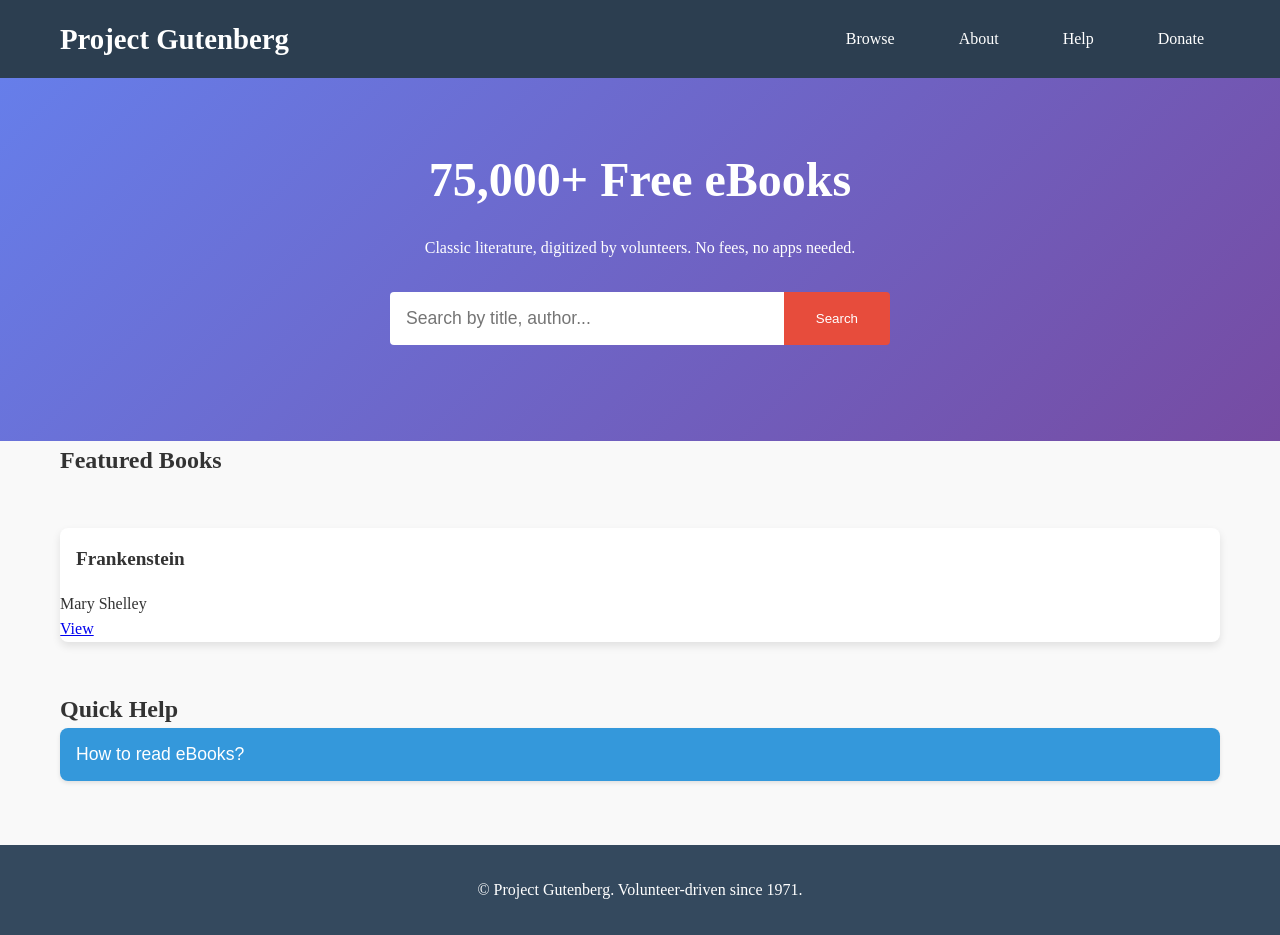
==== index.html @ fdef0354 "Revamp header and hero sections for better usability Streamlined the header navigation into a single" ====
<!DOCTYPE html>
<html lang="en">
<head>
  <meta charset="UTF-8">
  <meta name="viewport" content="width=device-width, initial-scale=1.0">
  <title>Project Gutenberg - Free eBooks</title>
  <link rel="stylesheet" href="style.css">
</head>
<body>
  <!-- ===== HEADER ===== CHANGE: Streamlined from original multi-menu into single bar -->
  <header class="site-header">
    <nav class="nav container">
      <a href="index.html" class="logo">Project Gutenberg</a>
      <ul class="nav-list">
        <li><a href="books.html">Browse</a></li>
        <li><a href="about.html">About</a></li>
        <li><a href="#">Help</a></li>
        <li><a href="#">Donate</a></li>
      </ul>
    </nav>
  </header>

  <!-- ===== HERO ===== CHANGE: Added prominent search; original is text-heavy -->
  <section class="hero">
    <div class="container">
      <h1>75,000+ Free eBooks</h1>
      <p>Classic literature, digitized by volunteers. No fees, no apps needed.</p>
      <form class="search-form">
        <input type="search" placeholder="Search by title, author...">
        <button type="submit">Search</button>
      </form>
    </div>
  </section>

  <!-- ===== FEATURED BOOKS ===== -->
  <section class="container">
    <h2>Featured Books</h2>
    <div class="books-grid">
      <article class="book-card">
        <div class="book-cover"></div> <!-- Placeholder image -->
        <h3>Frankenstein</h3>
        <p>Mary Shelley</p>
        <a href="book.html">View</a>
      </article>
      <!-- Add 7-8 more similar cards with dummy classics [page:0] -->
    </div>
  </section>

  <!-- ===== QUICK FAQ ===== Uses JS toggle -->
  <section class="container">
    <h2>Quick Help</h2>
    <div class="faq-item">
      <button class="faq-toggle">How to read eBooks?</button>
      <div class="faq-answer">Use any browser or e-reader. EPUB/Kindle formats available.</div>
    </div>
    <!-- Add 2-3 more [page:0] -->
  </section>

  <footer class="footer">
    <p>&copy; Project Gutenberg. Volunteer-driven since 1971.</p>
  </footer>

  <script src="script.js"></script>
</body>
</html>
---- style.css ----
/* ===== RESET & BASE ===== */
* { margin: 0; padding: 0; box-sizing: border-box; }
body { font-family: 'Georgia', serif; line-height: 1.6; color: #333; background: #f9f9f9; }
.container { max-width: 1200px; margin: 0 auto; padding: 0 20px; }

/* ===== HEADER & NAVBAR ===== */
/* CHANGE: Original has complex menus; simplified to single responsive bar */
.site-header { background: #2c3e50; color: white; padding: 1rem 0; position: sticky; top: 0; }
.nav { display: flex; justify-content: space-between; align-items: center; flex-wrap: wrap; }
.logo { font-size: 1.8rem; font-weight: bold; text-decoration: none; color: white; }
.nav-list { display: flex; list-style: none; gap: 2rem; }
.nav-list a { color: white; text-decoration: none; padding: 0.5rem 1rem; border-radius: 4px; transition: background 0.3s; }
.nav-list a:hover { background: #34495e; }
@media (max-width: 768px) { .nav-list { display: none; } } /* Mobile: Add hamburger later if needed */

/* ===== HERO/MAIN SECTIONS ===== */
.hero { background: linear-gradient(135deg, #667eea 0%, #764ba2 100%); color: white; text-align: center; padding: 4rem 0; }
.hero h1 { font-size: 3rem; margin-bottom: 1rem; }
.search-form { max-width: 500px; margin: 2rem auto; display: flex; }
.search-form input { flex: 1; padding: 1rem; border: none; border-radius: 4px 0 0 4px; font-size: 1.1rem; }
.search-form button { padding: 1rem 2rem; background: #e74c3c; color: white; border: none; border-radius: 0 4px 4px 0; cursor: pointer; }

/* ===== CARDS & GRIDS ===== */
/* CHANGE: Original lists books vertically; use cards in responsive grid */
.books-grid { display: grid; grid-template-columns: repeat(auto-fit, minmax(250px, 1fr)); gap: 2rem; padding: 3rem 0; }
.book-card { background: white; border-radius: 8px; overflow: hidden; box-shadow: 0 4px 8px rgba(0,0,0,0.1); transition: transform 0.3s; }
.book-card:hover { transform: translateY(-5px); }
.book-card img { width: 100%; height: 200px; object-fit: cover; background: #ddd; } /* Placeholder */
.book-card h3 { padding: 1rem; font-size: 1.2rem; }

/* ===== FAQ/TOGGLE SECTIONS ===== */
.faq-item { margin-bottom: 1rem; background: white; border-radius: 8px; overflow: hidden; box-shadow: 0 2px 4px rgba(0,0,0,0.1); }
.faq-toggle { width: 100%; background: #3498db; color: white; border: none; padding: 1rem; cursor: pointer; font-size: 1.1rem; text-align: left; }
.faq-answer { padding: 1rem; display: none; } /* Hidden by default */
.faq-answer.show { display: block; }

/* ===== BOOK PAGE SPECIFIC ===== */
.download-table { width: 100%; border-collapse: collapse; margin: 2rem 0; }
.download-table th, .download-table td { padding: 1rem; text-align: left; border-bottom: 1px solid #ddd; }
.download-table th { background: #ecf0f1; }

/* ===== FOOTER ===== */
.footer { background: #34495e; color: white; text-align: center; padding: 2rem 0; margin-top: 4rem; }
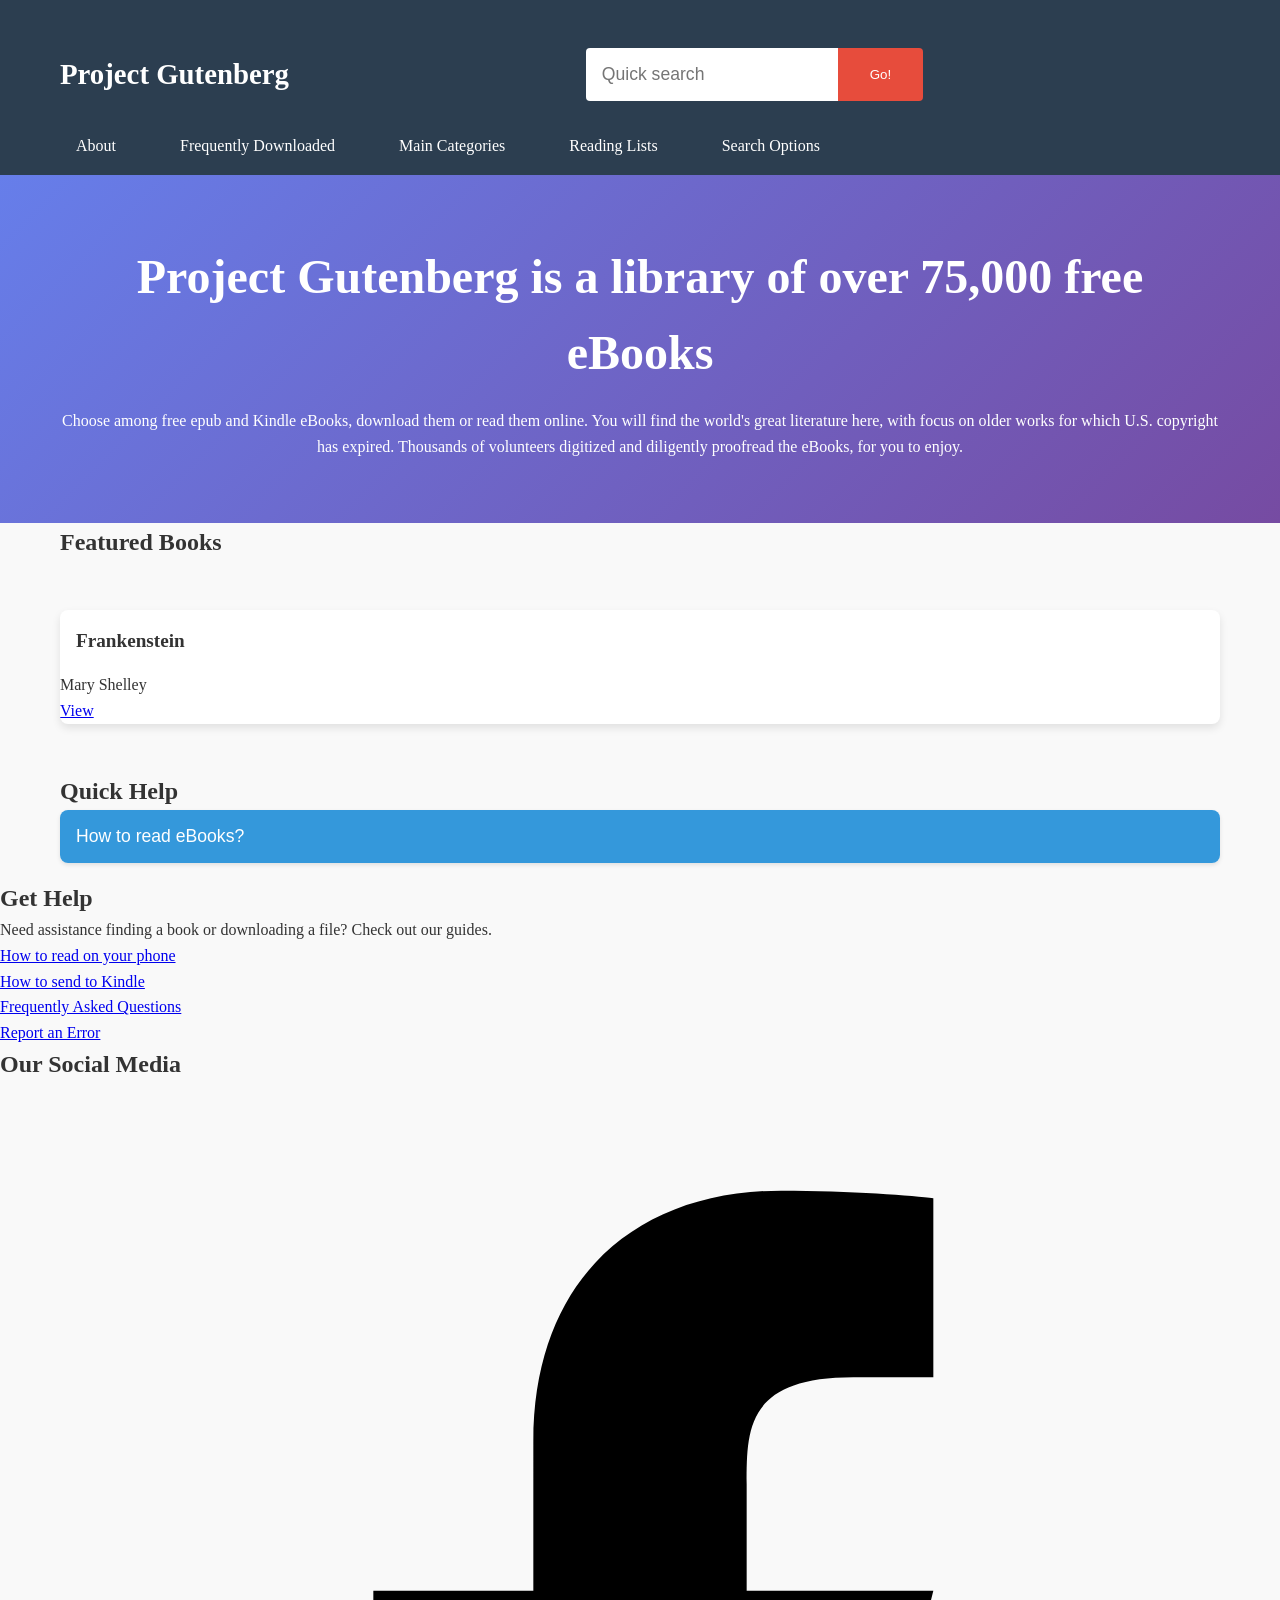
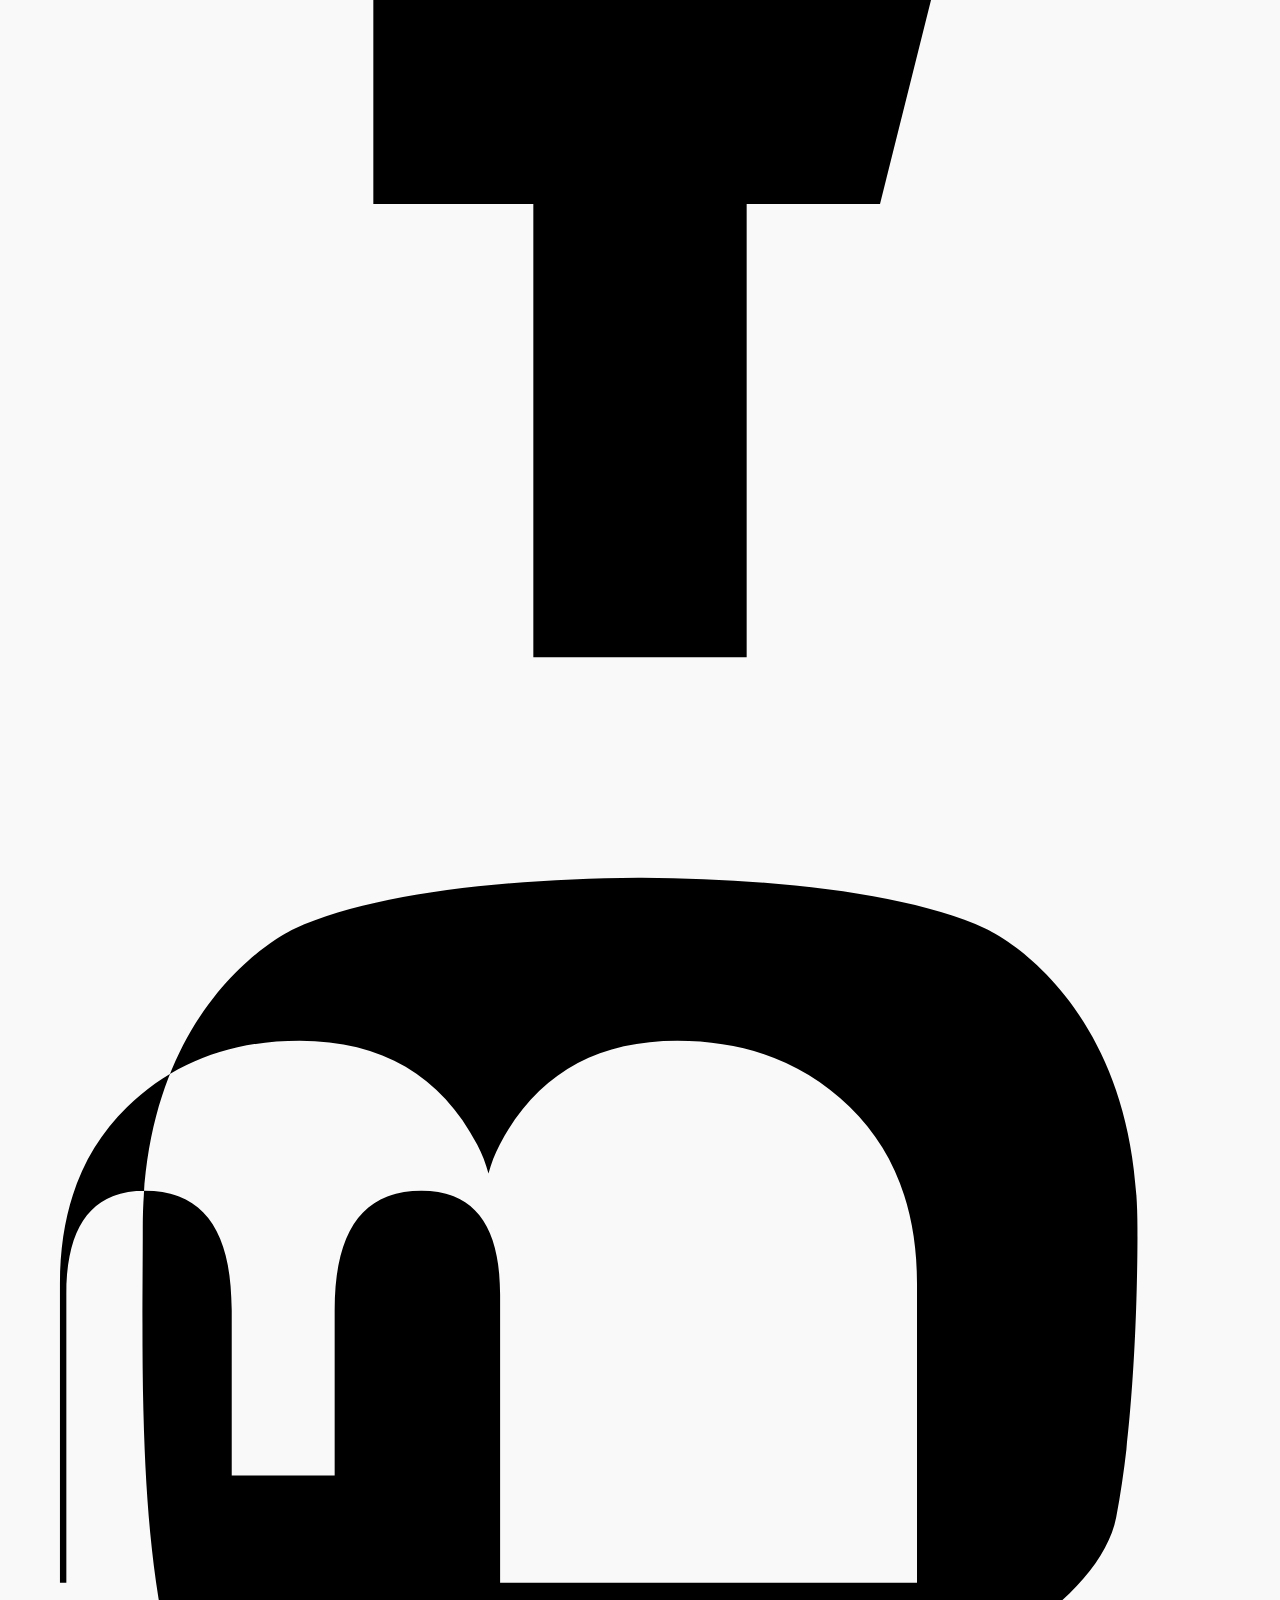
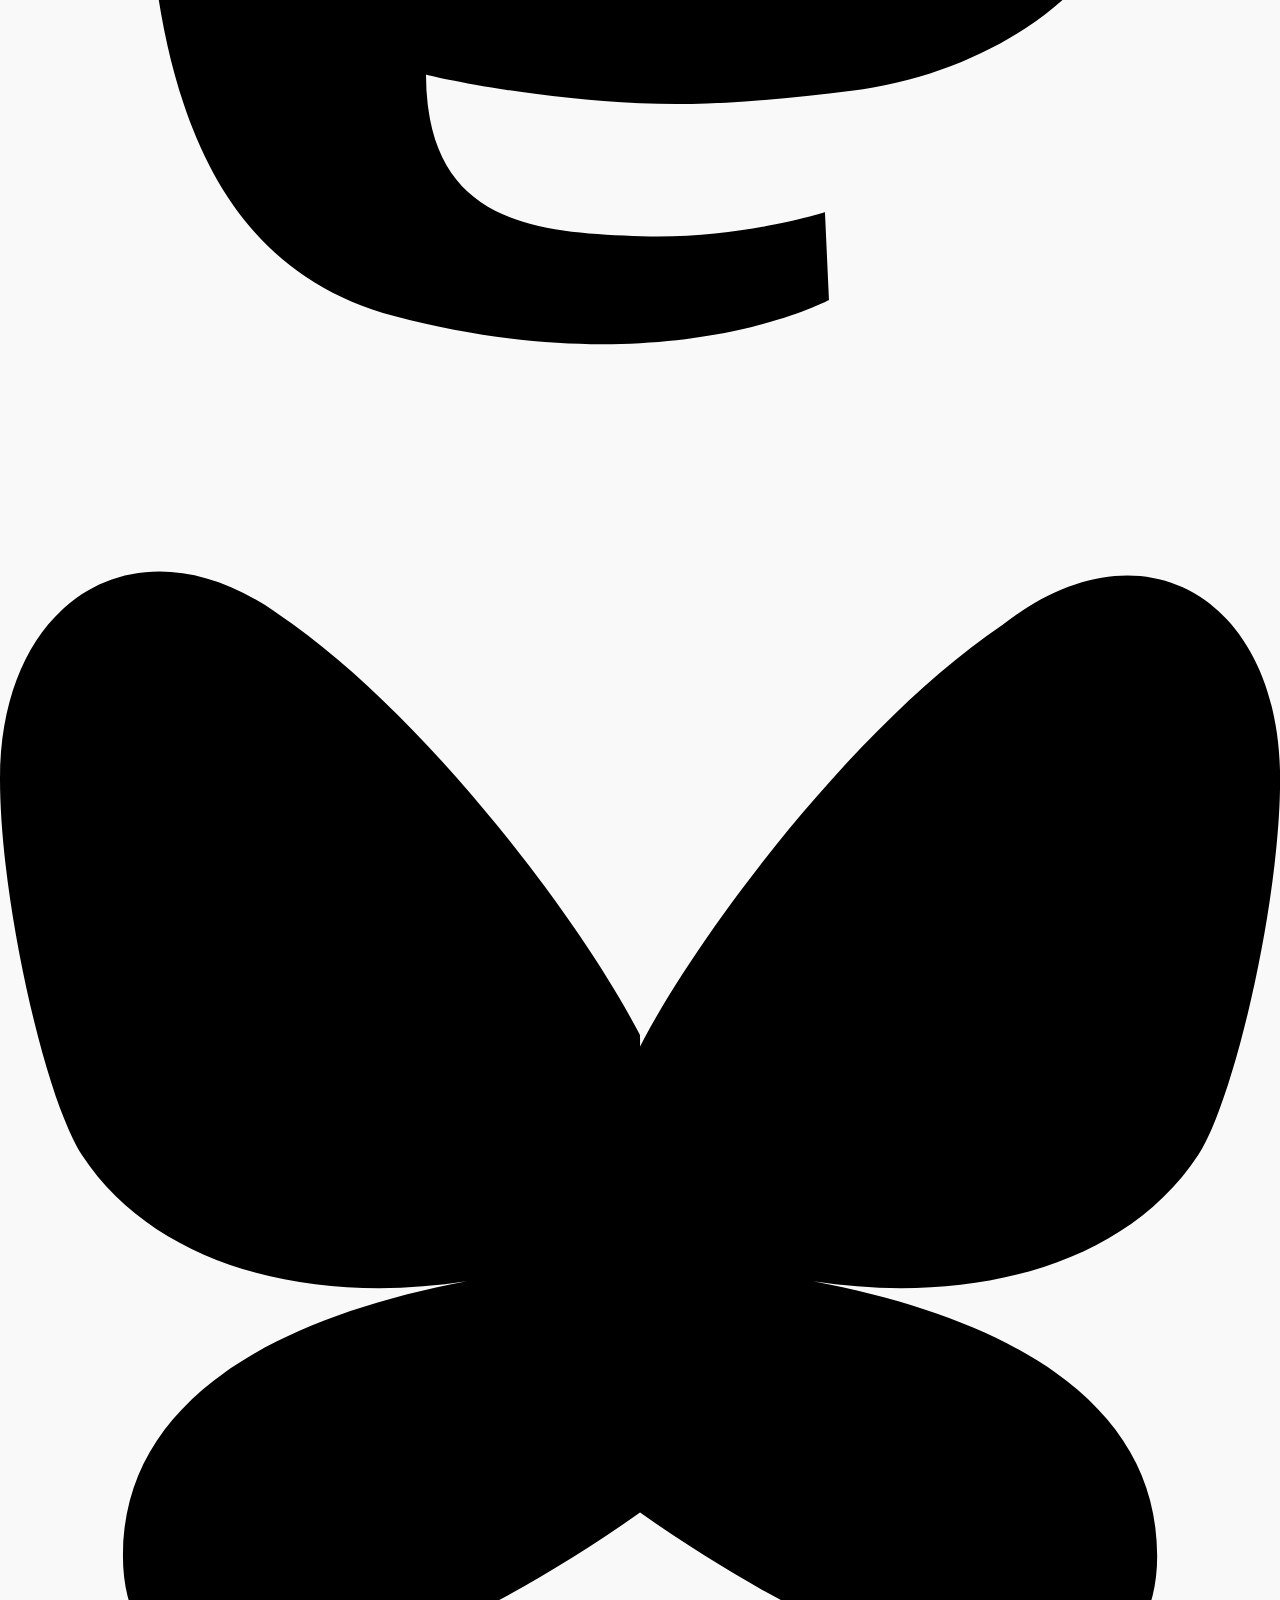
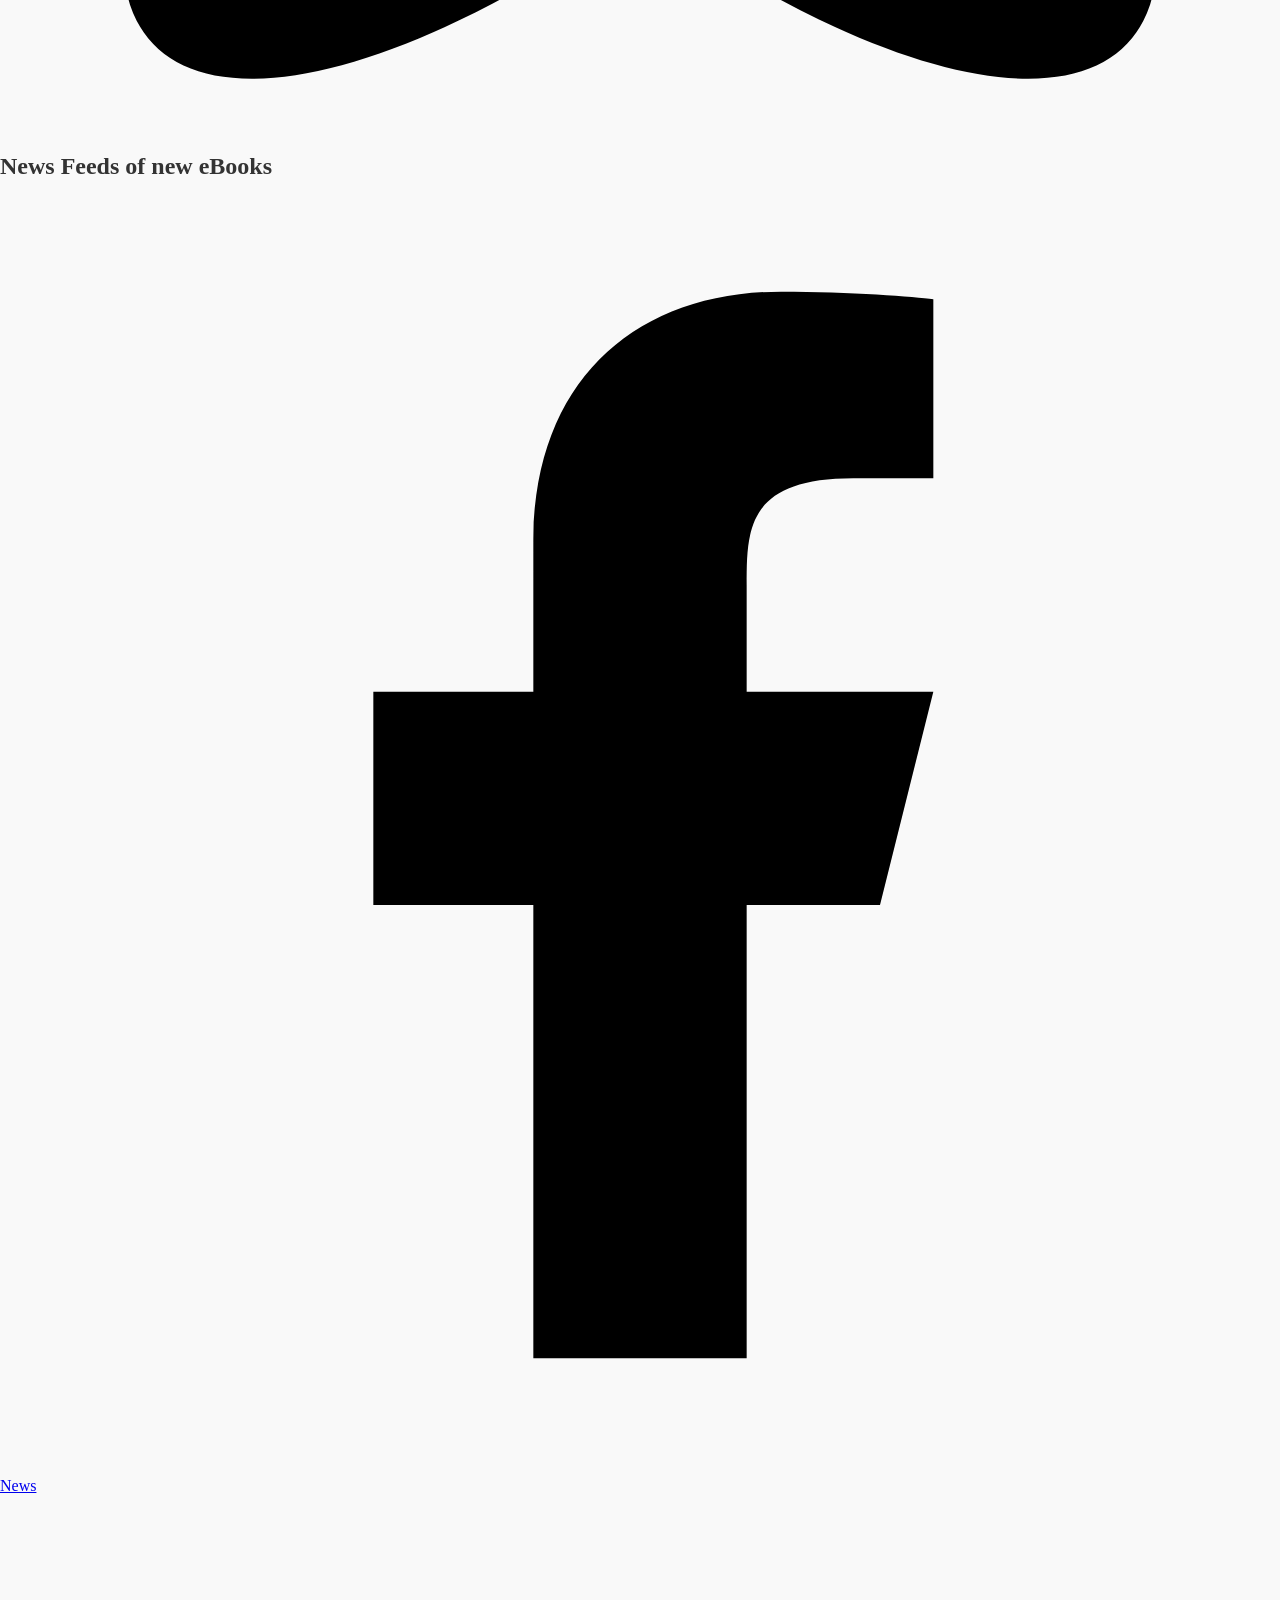
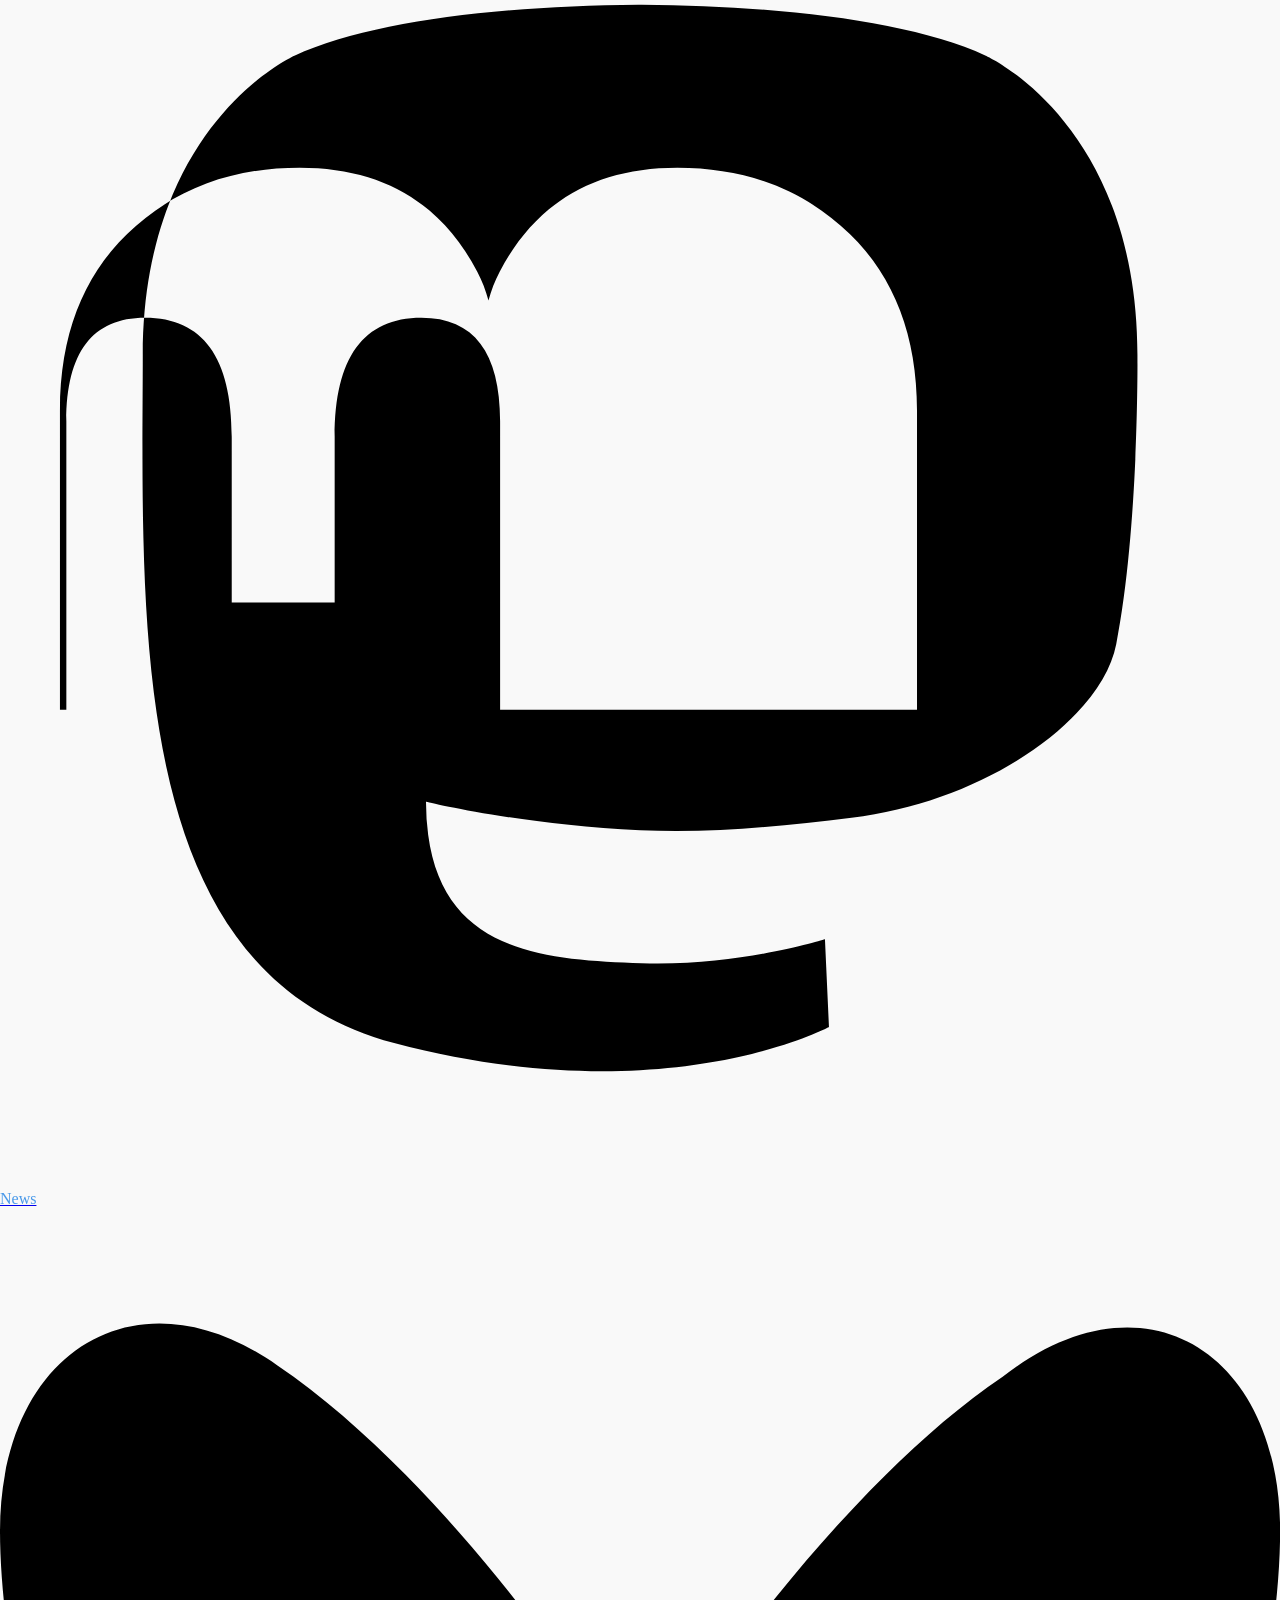
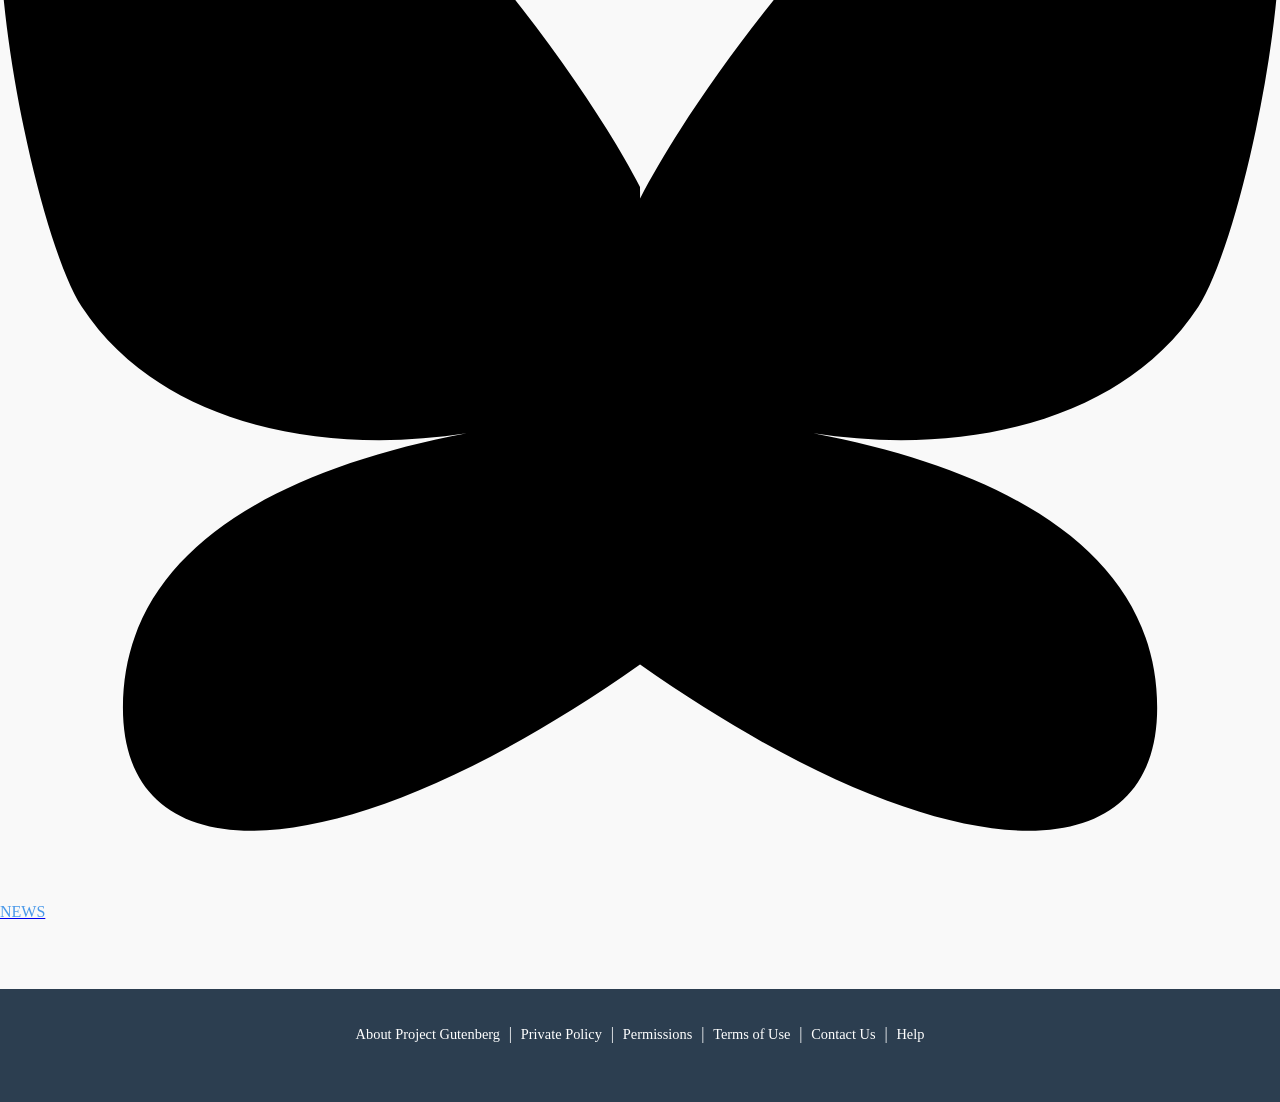
==== commit 5c4aa0f4: "Update index.html" ====
--- a/index.html
+++ b/index.html
@@ -7,15 +7,19 @@
   <link rel="stylesheet" href="style.css">
 </head>
 <body>
-  <!-- ===== HEADER ===== CHANGE: Streamlined from original multi-menu into single bar -->
   <header class="site-header">
     <nav class="nav container">
       <a href="index.html" class="logo">Project Gutenberg</a>
+      <form class="search-form">
+        <input type="search" placeholder="Quick search">
+        <button type="submit">Go!</button>
+      </form>
       <ul class="nav-list">
-        <li><a href="books.html">Browse</a></li>
         <li><a href="about.html">About</a></li>
-        <li><a href="#">Help</a></li>
-        <li><a href="#">Donate</a></li>
+        <li><a href="#">Frequently Downloaded</a></li>
+        <li><a href="#">Main Categories</a></li>
+        <li><a href="#">Reading Lists</a></li>
+        <li><a href="#">Search Options</a></li>
       </ul>
     </nav>
   </header>
@@ -23,12 +27,8 @@
   <!-- ===== HERO ===== CHANGE: Added prominent search; original is text-heavy -->
   <section class="hero">
     <div class="container">
-      <h1>75,000+ Free eBooks</h1>
-      <p>Classic literature, digitized by volunteers. No fees, no apps needed.</p>
-      <form class="search-form">
-        <input type="search" placeholder="Search by title, author...">
-        <button type="submit">Search</button>
-      </form>
+      <h1>Project Gutenberg is a library of over 75,000 free eBooks</h1>
+      <p>Choose among free epub and Kindle eBooks, download them or read them online. You will find the world's great literature here, with focus on older works for which U.S. copyright has expired. Thousands of volunteers digitized and diligently proofread the eBooks, for you to enjoy.</p>
     </div>
   </section>
 
@@ -56,10 +56,65 @@
     <!-- Add 2-3 more [page:0] -->
   </section>
 
-  <footer class="footer">
-    <p>&copy; Project Gutenberg. Volunteer-driven since 1971.</p>
+  <div class="card">
+            <h2>Get Help</h2>
+            <p>Need assistance finding a book or downloading a file? Check out our guides.</p>
+            <ul>
+                <li><a href="#">How to read on your phone</a></li>
+                <li><a href="#">How to send to Kindle</a></li>
+                <li><a href="#">Frequently Asked Questions</a></li>
+                <li><a href="#">Report an Error</a></li>
+            </ul>
+        </div>
+
+        <!-- Column 3 -->
+        <div class="card">
+            <div class="social-section">
+                <h2>Our Social Media</h2>
+                <div class="social-icons">
+                    <a href="#" class="social-link dark-blue" title="Facebook">
+                        <svg viewBox="0 0 24 24"><path d="M14 13.5h2.5l1-4H14v-2c0-1.03 0-2 2-2h1.5V2.14c-.326-.043-1.557-.14-2.857-.14C11.928 2 10 3.657 10 6.7v2.8H7v4h3V22h4v-8.5z"/></svg>
+                    </a>
+                    <a href="#" class="social-link light-blue" title="Mastodon">
+                        <svg viewBox="0 0 24 24"><path d="M21.327 8.566c0-4.339-2.843-5.61-2.843-5.61-1.433-.658-3.894-.935-6.451-.956h-.063c-2.557.021-5.016.298-6.45.956 0 0-2.843 1.272-2.843 5.61 0 .993-.019 2.181.012 3.441.103 4.243.778 8.425 4.701 9.463 1.809.479 3.362.579 4.612.51 2.268-.126 3.541-.809 3.541-.809l-.075-1.646s-1.621.511-3.441.449c-1.804-.062-3.707-.194-3.999-2.409a4.523 4.523 0 0 1-.04-.621s1.77.433 4.014.536c1.372.063 2.658-.08 3.965-.236 2.506-.299 4.688-1.843 4.962-3.254.434-2.223.398-5.424.398-5.424zM11.497 15.221h-2.12v-5.41c0-1.294-.492-1.943-1.476-1.943-1.084 0-1.626.744-1.626 2.233v3.109h-1.93v-3.109c0-1.489-.542-2.233-1.626-2.233-.984 0-1.475.649-1.475 1.943v5.41H1.124V9.612c0-1.39.42-2.493 1.26-3.31.855-.83 1.933-1.245 3.235-1.245 1.54 0 2.65.65 3.33 1.95.09.172.16.353.21.542.05-.189.12-.37.21-.542.68-1.3 1.79-1.95 3.33-1.95 1.302 0 2.38.415 3.235 1.245.84.817 1.26 1.92 1.26 3.31v5.609z"/></svg>
+                    </a>
+                    <a href="#" class="social-link light-blue" title="Bluesky">
+                        <svg viewBox="0 0 24 24"><path d="M12 10.8c-1.087-2.114-4.046-6.053-6.798-7.905C2.566 1.045 0 2.627 0 6.002c0 2.305.86 6.014 1.533 7.042 1.42 2.167 4.413 2.81 7.218 2.375-3.82.723-6.446 2.35-6.446 5.143 0 3.27 4.108 3.12 9.695-.807l.001-.001.001.001c5.587 3.927 9.695 4.077 9.695.807 0-2.793-2.626-4.42-6.446-5.143 2.805.435 5.798-.208 7.218-2.375.673-1.028 1.533-4.737 1.533-7.042 0-3.375-2.566-4.957-5.202-2.893-2.752 1.852-5.711 5.791-6.798 7.905z"/></svg>
+                    </a>
+                </div>
+            </div>
+          <div class="social-section">
+                <h2>News Feeds of new eBooks</h2>
+                <div class="social-icons">
+                    <a href="#" class="social-link dark-blue" title="Facebook News">
+                        <svg viewBox="0 0 24 24"><path d="M14 13.5h2.5l1-4H14v-2c0-1.03 0-2 2-2h1.5V2.14c-.326-.043-1.557-.14-2.857-.14C11.928 2 10 3.657 10 6.7v2.8H7v4h3V22h4v-8.5z"/></svg>
+                        <span class="news-label">News</span>
+                    </a>
+                    <a href="#" class="social-link light-blue" title="Mastodon News">
+                        <svg viewBox="0 0 24 24"><path d="M21.327 8.566c0-4.339-2.843-5.61-2.843-5.61-1.433-.658-3.894-.935-6.451-.956h-.063c-2.557.021-5.016.298-6.45.956 0 0-2.843 1.272-2.843 5.61 0 .993-.019 2.181.012 3.441.103 4.243.778 8.425 4.701 9.463 1.809.479 3.362.579 4.612.51 2.268-.126 3.541-.809 3.541-.809l-.075-1.646s-1.621.511-3.441.449c-1.804-.062-3.707-.194-3.999-2.409a4.523 4.523 0 0 1-.04-.621s1.77.433 4.014.536c1.372.063 2.658-.08 3.965-.236 2.506-.299 4.688-1.843 4.962-3.254.434-2.223.398-5.424.398-5.424zM11.497 15.221h-2.12v-5.41c0-1.294-.492-1.943-1.476-1.943-1.084 0-1.626.744-1.626 2.233v3.109h-1.93v-3.109c0-1.489-.542-2.233-1.626-2.233-.984 0-1.475.649-1.475 1.943v5.41H1.124V9.612c0-1.39.42-2.493 1.26-3.31.855-.83 1.933-1.245 3.235-1.245 1.54 0 2.65.65 3.33 1.95.09.172.16.353.21.542.05-.189.12-.37.21-.542.68-1.3 1.79-1.95 3.33-1.95 1.302 0 2.38.415 3.235 1.245.84.817 1.26 1.92 1.26 3.31v5.609z"/></svg>
+                        <span class="news-label" style="color: #4a99e9;">News</span>
+                    </a>
+                    <a href="#" class="social-link light-blue" title="Bluesky News">
+                        <svg viewBox="0 0 24 24"><path d="M12 10.8c-1.087-2.114-4.046-6.053-6.798-7.905C2.566 1.045 0 2.627 0 6.002c0 2.305.86 6.014 1.533 7.042 1.42 2.167 4.413 2.81 7.218 2.375-3.82.723-6.446 2.35-6.446 5.143 0 3.27 4.108 3.12 9.695-.807l.001-.001.001.001c5.587 3.927 9.695 4.077 9.695.807 0-2.793-2.626-4.42-6.446-5.143 2.805.435 5.798-.208 7.218-2.375.673-1.028 1.533-4.737 1.533-7.042 0-3.375-2.566-4.957-5.202-2.893-2.752 1.852-5.711 5.791-6.798 7.905z"/></svg>
+                        <span class="news-label" style="color: #4a99e9;">NEWS</span>
+                    </a>
+                </div>
+            </div>
+        </div>
+    </main>
+
+  <footer class="footer" style="background: #2c3e50; padding: 2rem 0; margin-top: 4rem;">
+  <div class="container">
+    <nav class="footer-nav" style="margin-bottom: 1.5rem; text-align: center;">
+      <a href="#" style="color: white; margin: 0 0.3rem; text-decoration: none; font-size: 0.9rem;">About Project Gutenberg</a> |
+      <a href="#" style="color: white; margin: 0 0.3rem; text-decoration: none; font-size: 0.9rem;">Private Policy</a> |
+      <a href="#" style="color: white; margin: 0 0.3rem; text-decoration: none; font-size: 0.9rem;">Permissions</a> |
+      <a href="#" style="color: white; margin: 0 0.3rem; text-decoration: none; font-size: 0.9rem;">Terms of Use</a> |
+      <a href="#" style="color: white; margin: 0 0.3rem; text-decoration: none; font-size: 0.9rem;">Contact Us</a> |
+      <a href="#" style="color: white; margin: 0 0.3rem; text-decoration: none; font-size: 0.9rem;">Help</a>
+    </nav>
+  </div>
   </footer>
-
   <script src="script.js"></script>
 </body>
 </html>
--- a/style.css
+++ b/style.css
@@ -12,6 +12,9 @@
 .nav-list a { color: white; text-decoration: none; padding: 0.5rem 1rem; border-radius: 4px; transition: background 0.3s; }
 .nav-list a:hover { background: #34495e; }
 @media (max-width: 768px) { .nav-list { display: none; } } /* Mobile: Add hamburger later if needed */
+
+/* Sentence spacing: one line between each sentence */
+.sentence { display: block; margin-bottom: 1.5em;  /* Adjust this value for more/less space */ line-height: 1.4;}
 
 /* ===== HERO/MAIN SECTIONS ===== */
 .hero { background: linear-gradient(135deg, #667eea 0%, #764ba2 100%); color: white; text-align: center; padding: 4rem 0; }
@@ -42,3 +45,8 @@
 /* ===== FOOTER ===== */
 .footer { background: #34495e; color: white; text-align: center; padding: 2rem 0; margin-top: 4rem; }
 
+/* FOOTER LINKS: Exact spacing and hover */
+.footer-nav a:hover { color: #3498db; text-decoration: underline; }
+.footer-nav { font-family: Georgia, serif; }
+
+
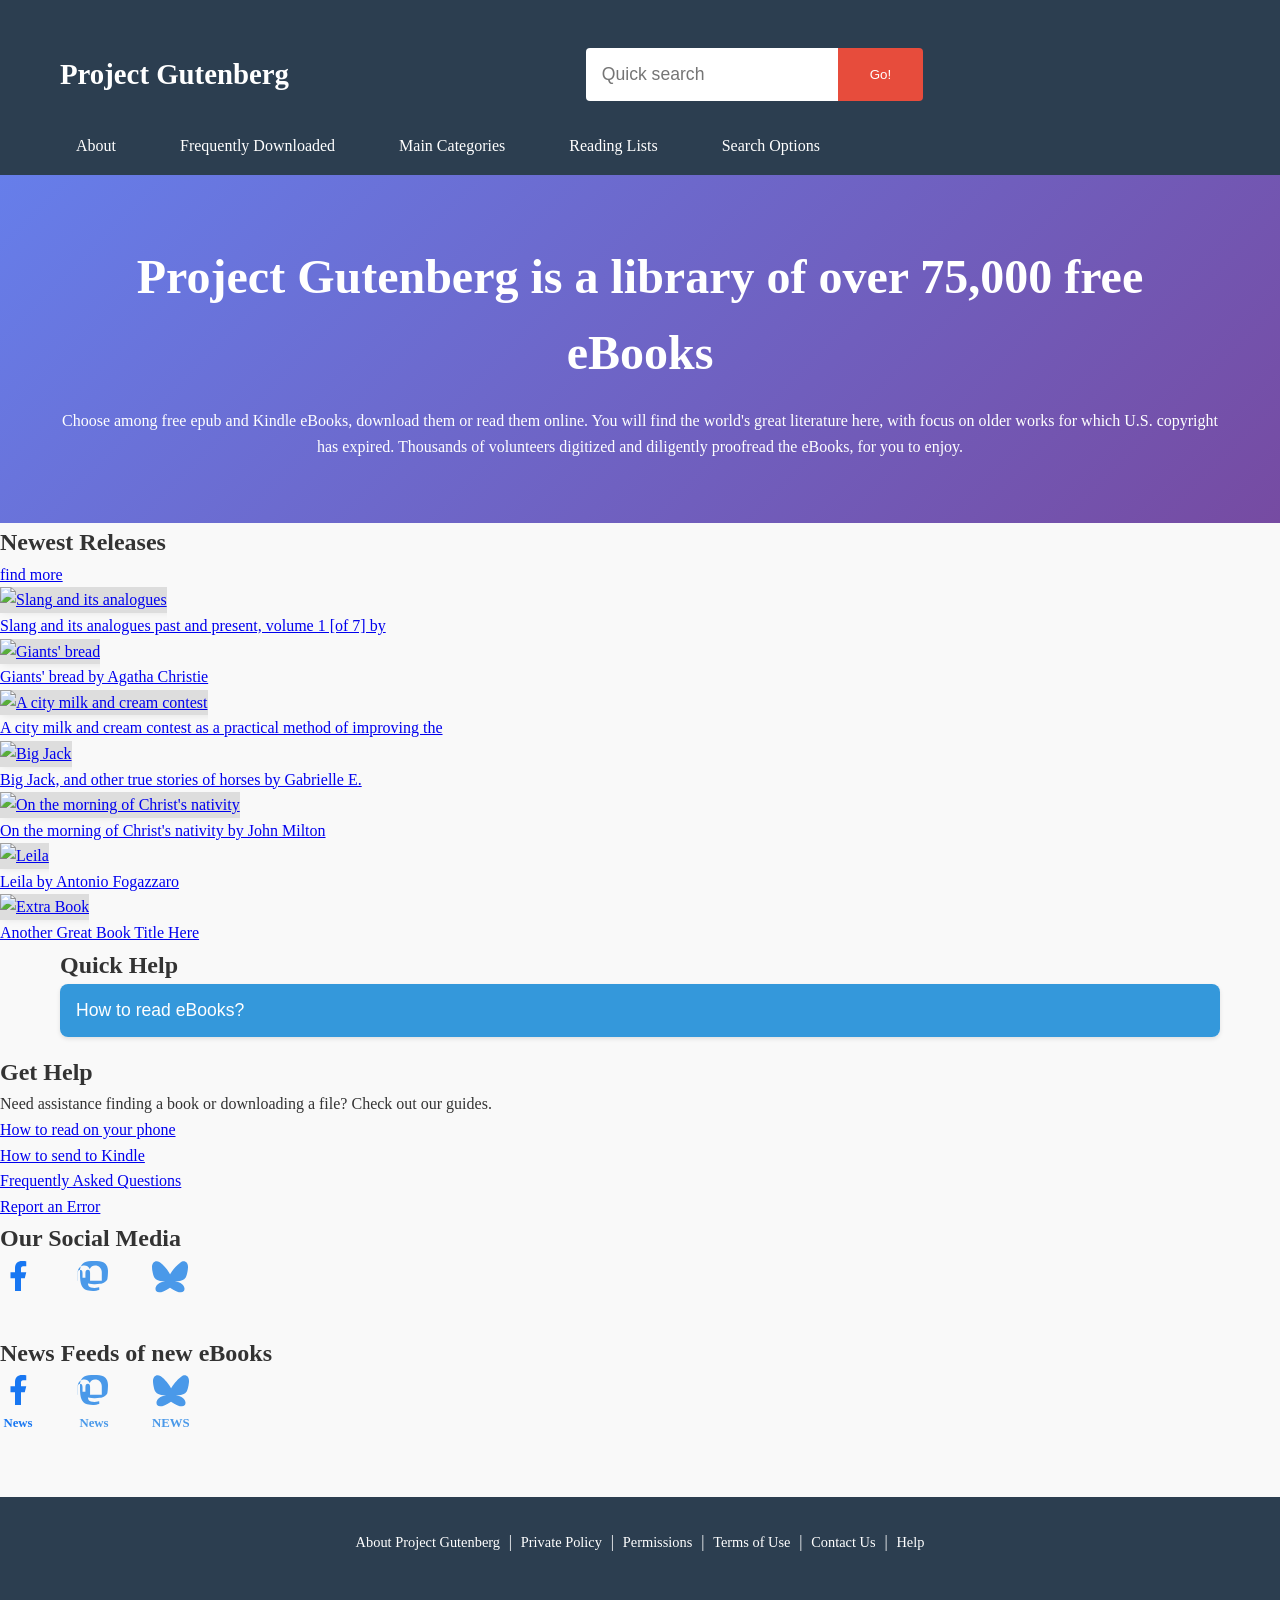
==== commit c5c7adbf: "Update index.html" ====
--- a/index.html
+++ b/index.html
@@ -23,8 +23,7 @@
       </ul>
     </nav>
   </header>
-
-  <!-- ===== HERO ===== CHANGE: Added prominent search; original is text-heavy -->
+  
   <section class="hero">
     <div class="container">
       <h1>Project Gutenberg is a library of over 75,000 free eBooks</h1>
@@ -32,19 +31,53 @@
     </div>
   </section>
 
-  <!-- ===== FEATURED BOOKS ===== -->
-  <section class="container">
-    <h2>Featured Books</h2>
-    <div class="books-grid">
-      <article class="book-card">
-        <div class="book-cover"></div> <!-- Placeholder image -->
-        <h3>Frankenstein</h3>
-        <p>Mary Shelley</p>
-        <a href="book.html">View</a>
-      </article>
-      <!-- Add 7-8 more similar cards with dummy classics [page:0] -->
-    </div>
-  </section>
+  <section class="releases-section">
+        <!-- Header with Title and Button -->
+        <div class="releases-header">
+            <h2>Newest Releases</h2>
+            <a href="#" class="btn-find-more">find more</a>
+        </div>
+
+        <!-- Scrollable Carousel -->
+        <div class="carousel-track">
+
+            <a href="#" class="book-card">
+                <img src="https://picsum.photos/seed/book1/200/300" alt="Slang and its analogues" class="book-cover">
+                <p class="book-title">Slang and its analogues past and present, volume 1 [of 7] by</p>
+            </a>
+
+            <a href="#" class="book-card">
+                <img src="https://picsum.photos/seed/book2/200/300" alt="Giants' bread" class="book-cover">
+                <p class="book-title">Giants' bread by Agatha Christie</p>
+            </a>
+
+            <a href="#" class="book-card">
+                <img src="https://picsum.photos/seed/book3/200/300" alt="A city milk and cream contest" class="book-cover">
+                <p class="book-title">A city milk and cream contest as a practical method of improving the</p>
+            </a>
+          
+            <a href="#" class="book-card">
+                <img src="https://picsum.photos/seed/book4/200/300" alt="Big Jack" class="book-cover">
+                <p class="book-title">Big Jack, and other true stories of horses by Gabrielle E.</p>
+            </a>
+          
+            <a href="#" class="book-card">
+                <img src="https://picsum.photos/seed/book5/200/300" alt="On the morning of Christ's nativity" class="book-cover">
+                <p class="book-title">On the morning of Christ's nativity by John Milton</p>
+            </a>
+
+            <a href="#" class="book-card">
+                <img src="https://picsum.photos/seed/book6/200/300" alt="Leila" class="book-cover">
+                <p class="book-title">Leila by Antonio Fogazzaro</p>
+            </a>
+            
+            <a href="#" class="book-card">
+                <img src="https://picsum.photos/seed/book7/200/300" alt="Extra Book" class="book-cover">
+                <p class="book-title">Another Great Book Title Here</p>
+            </a>
+
+        </div>
+    </section>
 
   <!-- ===== QUICK FAQ ===== Uses JS toggle -->
   <section class="container">
--- a/style.css
+++ b/style.css
@@ -37,6 +37,16 @@
 .faq-answer { padding: 1rem; display: none; } /* Hidden by default */
 .faq-answer.show { display: block; }
 
+/* Social Media Icons Specific Styles */
+        .social-section { margin-bottom: 2.5rem; }
+        .social-icons { display: flex; gap: 2.5rem; align-items: flex-start; }
+        .social-link { display: flex; flex-direction: column; align-items: center; text-decoration: none; color: #3b82f6; /* Base blue for icons */ transition: opacity 0.2s; }
+        .social-link:hover { opacity: 0.8; text-decoration: none; }
+        .social-link svg { width: 36px; height: 36px; fill: currentColor; }
+        .social-link.dark-blue { color: #1877f2; /* Facebook blue */ }
+        .social-link.light-blue { color: #4a99e9; /* Mastodon/Bluesky blue */ }
+        .news-label { font-size: 0.8rem; font-weight: bold; margin-top: 0.3rem; color: #1877f2;}
+
 /* ===== BOOK PAGE SPECIFIC ===== */
 .download-table { width: 100%; border-collapse: collapse; margin: 2rem 0; }
 .download-table th, .download-table td { padding: 1rem; text-align: left; border-bottom: 1px solid #ddd; }
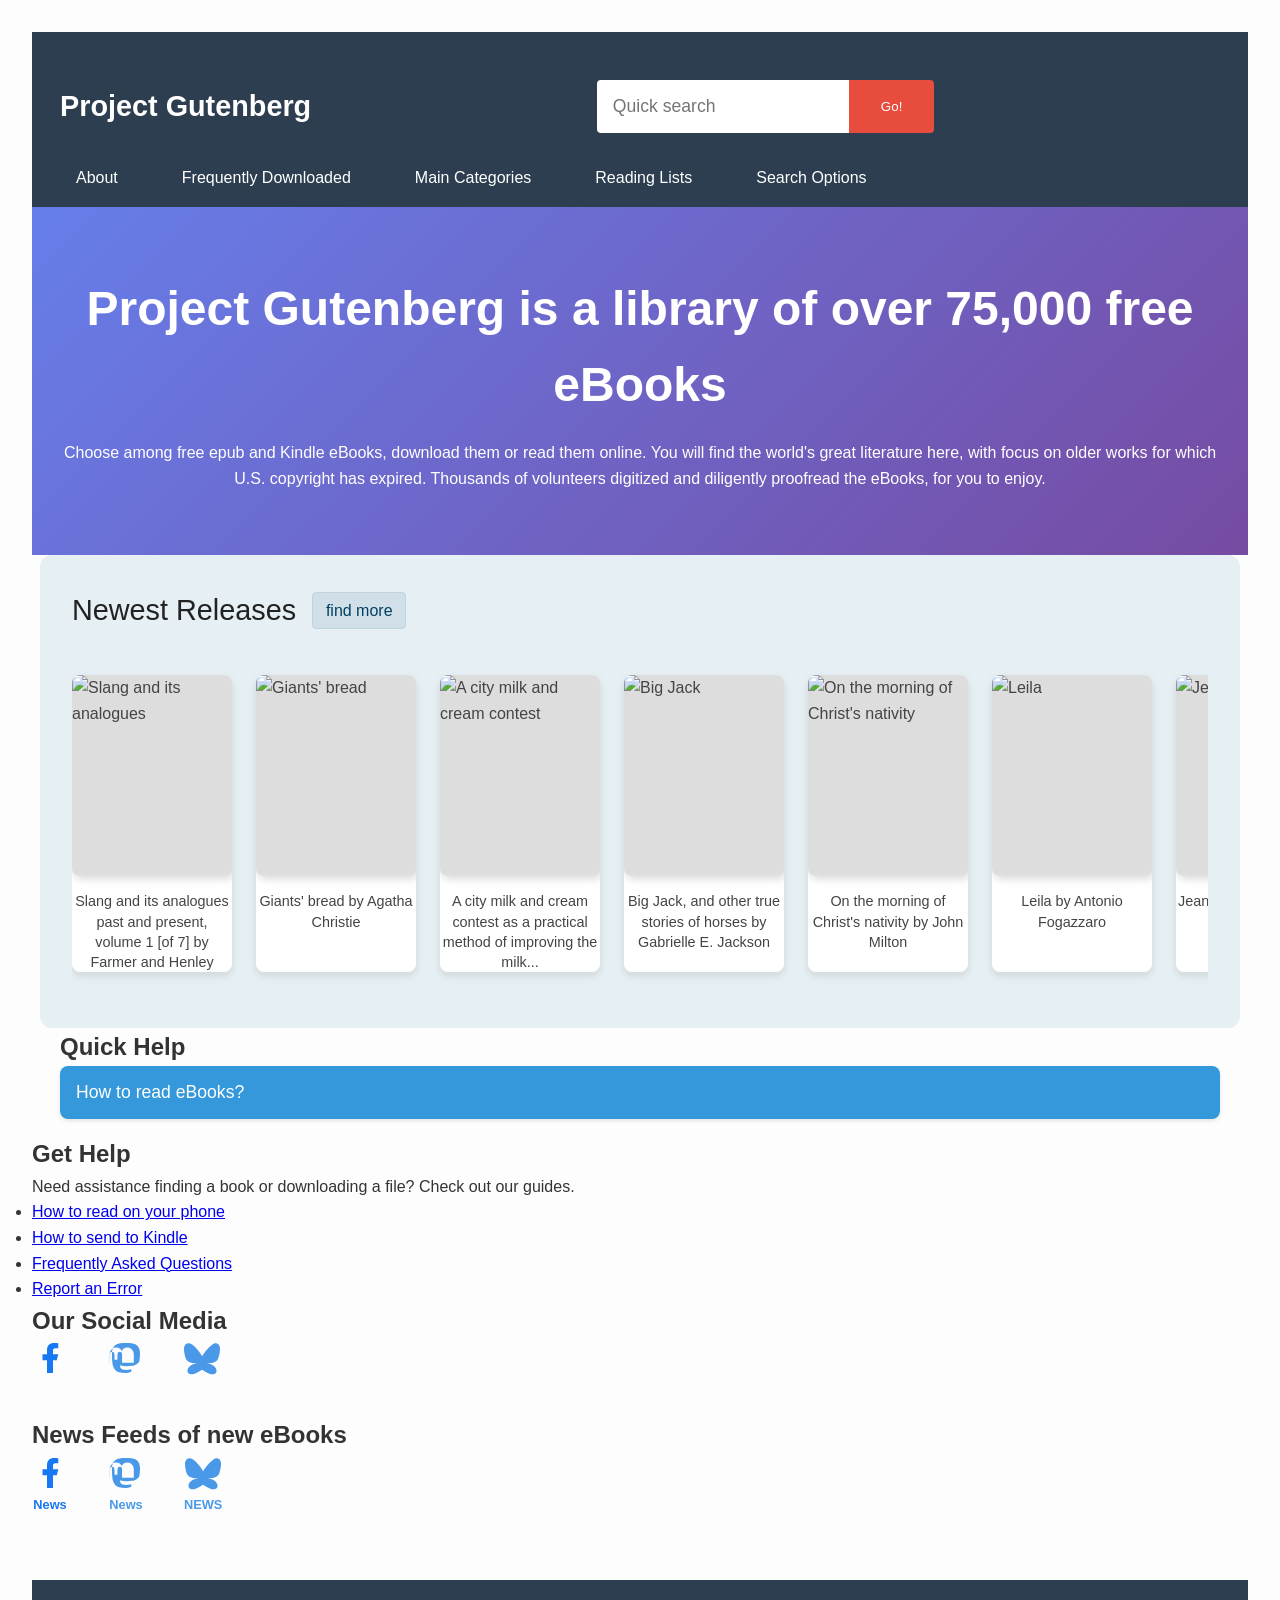
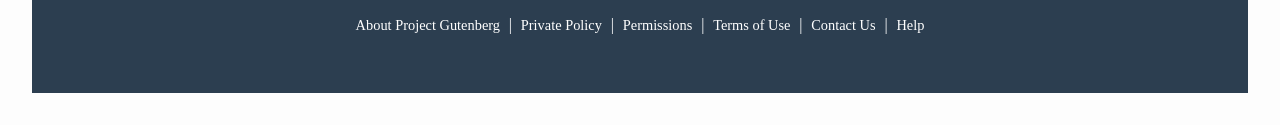
==== commit dacb7355: "Update index.html" ====
--- a/index.html
+++ b/index.html
@@ -42,38 +42,53 @@
         <div class="carousel-track">
 
             <a href="#" class="book-card">
-                <img src="https://picsum.photos/seed/book1/200/300" alt="Slang and its analogues" class="book-cover">
-                <p class="book-title">Slang and its analogues past and present, volume 1 [of 7] by</p>
+                <img src="https://www.gutenberg.org/cache/epub/78263/pg78263.cover.medium.jpg" alt="Slang and its analogues" class="book-cover">
+                <p class="book-title">Slang and its analogues past and present, volume 1 [of 7] by Farmer and Henley </p>
             </a>
 
             <a href="#" class="book-card">
-                <img src="https://picsum.photos/seed/book2/200/300" alt="Giants' bread" class="book-cover">
+                <img src="https://www.gutenberg.org/cache/epub/78262/pg78262.cover.medium.jpg" alt="Giants' bread" class="book-cover">
                 <p class="book-title">Giants' bread by Agatha Christie</p>
             </a>
 
             <a href="#" class="book-card">
                 <img src="https://picsum.photos/seed/book3/200/300" alt="A city milk and cream contest" class="book-cover">
-                <p class="book-title">A city milk and cream contest as a practical method of improving the</p>
+                <p class="book-title">A city milk and cream contest as a practical method of improving the milk...</p>
             </a>
           
             <a href="#" class="book-card">
-                <img src="https://picsum.photos/seed/book4/200/300" alt="Big Jack" class="book-cover">
-                <p class="book-title">Big Jack, and other true stories of horses by Gabrielle E.</p>
+                <img src="https://www.gutenberg.org/cache/epub/78260/pg78260.cover.medium.jpg" alt="Big Jack" class="book-cover">
+                <p class="book-title">Big Jack, and other true stories of horses by Gabrielle E. Jackson</p>
             </a>
           
             <a href="#" class="book-card">
-                <img src="https://picsum.photos/seed/book5/200/300" alt="On the morning of Christ's nativity" class="book-cover">
+                <img src="https://www.gutenberg.org/cache/epub/78259/pg78259.cover.medium.jpg" alt="On the morning of Christ's nativity" class="book-cover">
                 <p class="book-title">On the morning of Christ's nativity by John Milton</p>
             </a>
 
             <a href="#" class="book-card">
-                <img src="https://picsum.photos/seed/book6/200/300" alt="Leila" class="book-cover">
+                <img src="https://www.gutenberg.org/cache/epub/78258/pg78258.cover.medium.jpg" alt="Leila" class="book-cover">
                 <p class="book-title">Leila by Antonio Fogazzaro</p>
             </a>
             
             <a href="#" class="book-card">
-                <img src="https://picsum.photos/seed/book7/200/300" alt="Extra Book" class="book-cover">
-                <p class="book-title">Another Great Book Title Here</p>
+                <img src="https://www.gutenberg.org/cache/epub/78257/pg78257.cover.medium.jpg" alt="Jeanne" class="book-cover">
+                <p class="book-title">Jeanne by George Sand</p>
+            </a>
+          
+          <a href="#" class="book-card">
+                <img src="https://www.gutenberg.org/cache/epub/78256/pg78256.cover.medium.jpg" alt="history of libraries" class="book-cover">
+                <p class="book-title">A brief outline of the history of libraries by Justus Lipsius</p>
+            </a>
+
+          <a href="#" class="book-card">
+                <img src="https://www.gutenberg.org/cache/epub/78255/pg78255.cover.medium.jpg" alt="Principia mathematica" class="book-cover">
+                <p class="book-title">Principia mathematica, vol. 2 (of 3) by Alfred North Whitehead</p>
+            </a>
+
+          <a href="#" class="book-card">
+                <img src="https://www.gutenberg.org/cache/epub/78254/pg78254.cover.medium.jpg" alt="Silent guests" class="book-cover">
+                <p class="book-title">Silent guests by A. E. Forrest</p>
             </a>
 
         </div>
--- a/style.css
+++ b/style.css
@@ -37,6 +37,35 @@
 .faq-answer { padding: 1rem; display: none; } /* Hidden by default */
 .faq-answer.show { display: block; }
 
+/* Base page styling for context */
+        body { font-family: "Open Sans", Arial, sans-serif; background-color: #fdfdfd; padding: 2rem; margin: 0; }
+
+        /* --- Newest Releases Section --- */
+        .releases-section { background-color: #e6eff3; /* Light blue-gray background */ border-radius: 12px; padding: 2rem; max-width: 1200px; margin: 0 auto; box-sizing: border-box; }
+
+        /* Header Area */
+        .releases-header { display: flex; align-items: center; gap: 1rem; margin-bottom: 2rem; }
+.releases-header h2 { margin: 0; font-size: 1.8rem; color: #222; font-weight: normal; }
+
+        /* "find more" button */
+        .btn-find-more { background-color: #d1e0e8; color: #004060; text-decoration: none; padding: 0.3rem 0.8rem; border-radius: 4px; font-size: 1rem; border: 1px solid #c0d4de; transition: background-color 0.2s; }
+        .btn-find-more:hover { background-color: #b8cedb; text-decoration: underline; }
+/* Horizontal Scroll Container */
+        .carousel-track { display: flex; gap: 1.5rem; overflow-x: auto; padding-bottom: 1.5rem; /* Space for the scrollbar */ padding-top: 10px; /* Space for the hover jump effect */ scroll-behavior: smooth; }
+
+        /* Custom Scrollbar Styling to match the image */
+        .carousel-track::-webkit-scrollbar { height: 12px; }
+        .carousel-track::-webkit-scrollbar-track { background: #f4f7f8; border-radius: 10px; }
+        .carousel-track::-webkit-scrollbar-thumb { background: #babbbc; border-radius: 10px; }
+        .carousel-track::-webkit-scrollbar-thumb:hover { background: #a0a0a0; }
+/* Individual Book Card */
+        .book-card { flex: 0 0 160px; /* Fixed width for each book */ display: flex; flex-direction: column; text-decoration: none; color: #444; /* This transition creates the smooth jump effect */ transition: transform 0.3s ease; }
+
+        /* The Hover "Jump" Effect */
+        .book-card:hover { transform: translateY(-12px); /* Moves the card up by 12 pixels */ }
+        .book-cover { width: 100%; height: 240px; border-radius: 6px; box-shadow: 2px 4px 8px rgba(0,0,0,0.15); margin-bottom: 1rem; object-fit: cover; background-color: #ccc; /* Fallback color */ }
+.book-title { text-align: center; font-size: 0.9rem; line-height: 1.4; margin: 0; }
+
 /* Social Media Icons Specific Styles */
         .social-section { margin-bottom: 2.5rem; }
         .social-icons { display: flex; gap: 2.5rem; align-items: flex-start; }
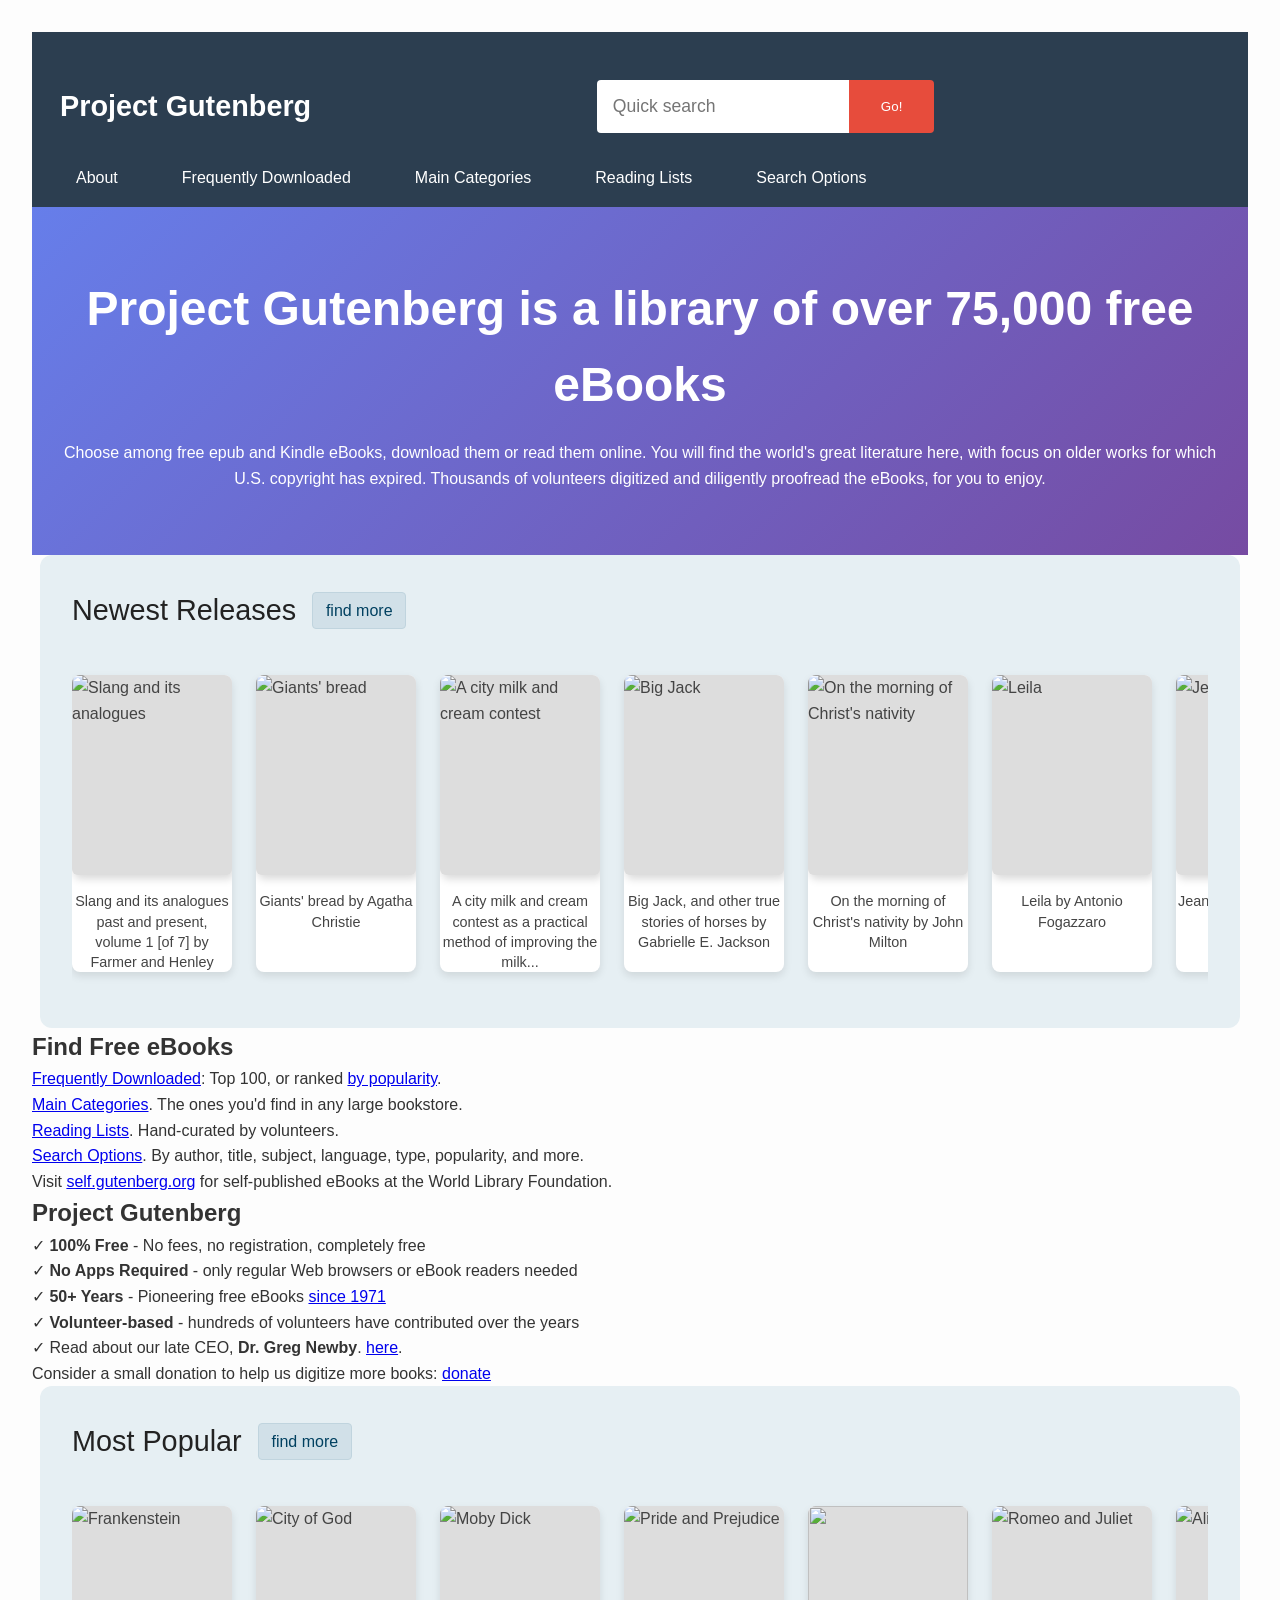
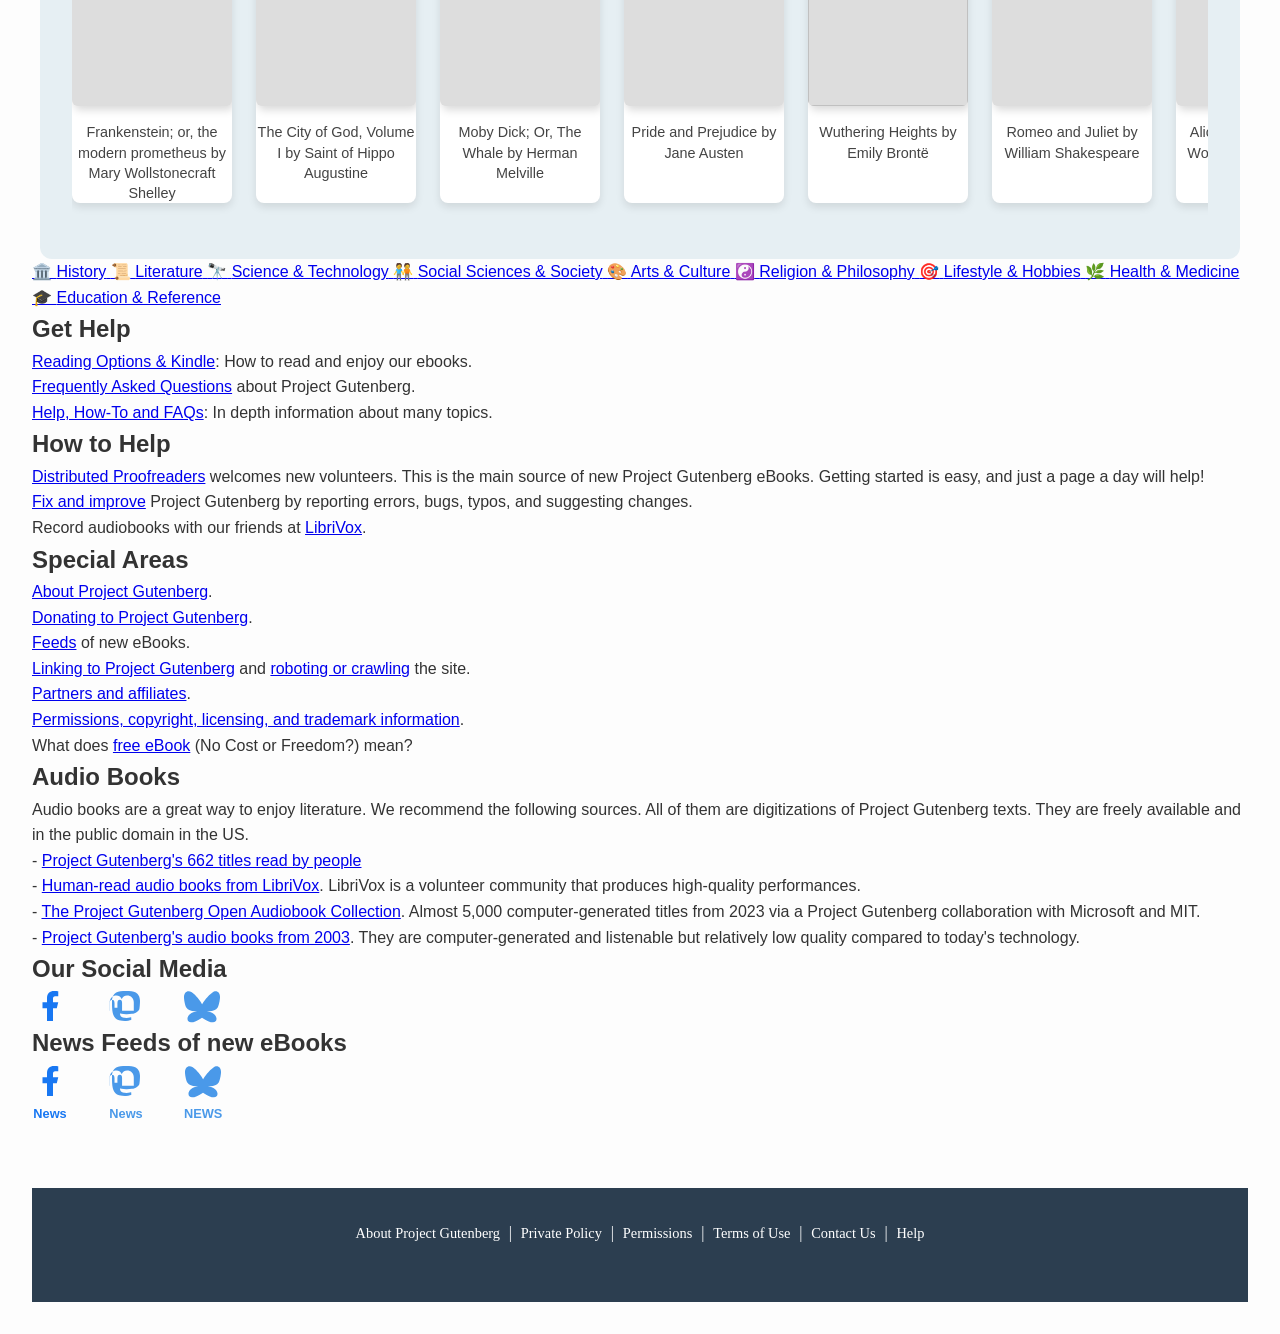
==== commit 5a81b352: "Update index.html" ====
--- a/index.html
+++ b/index.html
@@ -32,13 +32,10 @@
   </section>
 
   <section class="releases-section">
-        <!-- Header with Title and Button -->
         <div class="releases-header">
             <h2>Newest Releases</h2>
             <a href="#" class="btn-find-more">find more</a>
         </div>
-
-        <!-- Scrollable Carousel -->
         <div class="carousel-track">
 
             <a href="#" class="book-card">
@@ -52,7 +49,7 @@
             </a>
 
             <a href="#" class="book-card">
-                <img src="https://picsum.photos/seed/book3/200/300" alt="A city milk and cream contest" class="book-cover">
+                <img src="https://www.gutenberg.org/cache/epub/78261/pg78261.cover.medium.jpg" alt="A city milk and cream contest" class="book-cover">
                 <p class="book-title">A city milk and cream contest as a practical method of improving the milk...</p>
             </a>
           
@@ -94,62 +91,218 @@
         </div>
     </section>
 
-  <!-- ===== QUICK FAQ ===== Uses JS toggle -->
-  <section class="container">
-    <h2>Quick Help</h2>
-    <div class="faq-item">
-      <button class="faq-toggle">How to read eBooks?</button>
-      <div class="faq-answer">Use any browser or e-reader. EPUB/Kindle formats available.</div>
+  <div class="info-container">
+        <div class="info-card">
+            <h2>Find Free eBooks</h2>
+            
+            <p><a href="#">Frequently Downloaded</a>: Top 100, or ranked <a href="#">by popularity</a>.</p>
+            
+            <p><a href="#">Main Categories</a>. The ones you'd find in any large bookstore.</p>
+            
+            <p><a href="#">Reading Lists</a>. Hand-curated by volunteers.</p>
+            
+            <p><a href="#">Search Options</a>. By author, title, subject, language, type, popularity, and more.</p>
+            
+            <p>Visit <a href="#">self.gutenberg.org</a> for self-published eBooks at the World Library Foundation.</p>
+        </div>
+   
+        <div class="info-card">
+            <h2>Project Gutenberg</h2>
+            
+            <p>✓ <strong>100% Free</strong> - No fees, no registration, completely free</p>
+            
+            <p>✓ <strong>No Apps Required</strong> - only regular Web browsers or eBook readers needed</p>
+            
+            <p>✓ <strong>50+ Years</strong> - Pioneering free eBooks <a href="#">since 1971</a></p>
+            
+            <p>✓ <strong>Volunteer-based</strong> - hundreds of volunteers have contributed over the years</p>
+            
+            <p>✓ Read about our late CEO, <strong>Dr. Greg Newby</strong>. <a href="#">here</a>.</p>
+            
+            <p>Consider a small donation to help us digitize more books: <a href="#">donate</a></p>
+        </div>
+
     </div>
-    <!-- Add 2-3 more [page:0] -->
-  </section>
-
-  <div class="card">
+
+  <section class="releases-section">
+        <div class="releases-header">
+            <h2>Most Popular</h2>
+            <a href="#" class="btn-find-more">find more</a>
+        </div>
+        <div class="carousel-track">
+          
+            <a href="#" class="book-card">
+                <img src="https://www.gutenberg.org/cache/epub/84/pg84.cover.medium.jpg" alt="Frankenstein" class="book-cover">
+                <p class="book-title">Frankenstein; or, the modern prometheus by Mary Wollstonecraft Shelley</p>
+            </a>
+            
+            <a href="#" class="book-card">
+                <img src="https://www.gutenberg.org/cache/epub/45304/pg45304.cover.medium.jpg" alt="City of God" class="book-cover">
+                <p class="book-title">The City of God, Volume I by Saint of Hippo Augustine</p>
+            </a>
+          
+            <a href="#" class="book-card">
+                <img src="https://www.gutenberg.org/cache/epub/2701/pg2701.cover.medium.jpg" alt="Moby Dick" class="book-cover">
+                <p class="book-title">Moby Dick; Or, The Whale by Herman Melville</p>
+            </a>
+
+            <a href="#" class="book-card">
+                <img src="https://www.gutenberg.org/cache/epub/1342/pg1342.cover.medium.jpg" alt="Pride and Prejudice" class="book-cover">
+                <p class="book-title">Pride and Prejudice by Jane Austen</p>
+            </a>
+
+            <a href="#" class="book-card">
+                <img src="https://www.gutenberg.org/cache/epub/768/pg768.cover.medium.jpg" class="book-cover">
+                <p class="book-title">Wuthering Heights by Emily Brontë</p>
+            </a>
+          
+            <a href="#" class="book-card">
+                <img src="https://www.gutenberg.org/cache/epub/1513/pg1513.cover.medium.jpg" alt="Romeo and Juliet" class="book-cover">
+                <p class="book-title">Romeo and Juliet by William Shakespeare</p>
+            </a>
+
+            <a href="#" class="book-card">
+                <img src="https://www.gutenberg.org/cache/epub/11/pg11.cover.medium.jpg" alt="Alice's Adventures" class="book-cover">
+                <p class="book-title">Alice's Adventures in Wonderland by Lewis Carroll</p>
+            </a>
+
+            <a href="#" class="book-card">
+                <img src="https://www.gutenberg.org/cache/epub/100/pg100.cover.medium.jpg" alt="Complete Works of William Shakespeare" class="book-cover">
+                <p class="book-title">The Complete Works of William Shakespeare by William Shakespeare</p>
+            </a>
+          
+            <a href="#" class="book-card">
+                <img src="https://www.gutenberg.org/cache/epub/64317/pg64317.cover.medium.jpg" alt="Great Gatsby" class="book-cover">
+                <p class="book-title">The Great Gatsby by F. Scott Fitzgerald</p>
+            </a>
+          
+            <a href="#" class="book-card">
+                <img src="https://www.gutenberg.org/cache/epub/2641/pg2641.cover.medium.jpg" alt="A Room with a View" class="book-cover">
+                <p class="book-title">A Room with a View by E. M. Forster</p>
+            </a>
+          
+        </div>
+    </section>
+
+  <div class="category-grid">
+        
+        <a href="history.html" class="category-card">
+            <span class="category-icon">🏛️</span>
+            <span class="category-text">History</span>
+        </a>
+
+        <a href="literature.html" class="category-card">
+            <span class="category-icon">📜</span>
+            <span class="category-text">Literature</span>
+        </a>
+
+        <a href="science.html" class="category-card">
+            <span class="category-icon">🔭</span>
+            <span class="category-text">Science & Technology</span>
+        </a>
+
+        <a href="social-sciences.html" class="category-card">
+            <span class="category-icon">🧑‍🤝‍🧑</span>
+            <span class="category-text">Social Sciences & Society</span>
+        </a>
+
+        <a href="arts.html" class="category-card">
+            <span class="category-icon">🎨</span>
+            <span class="category-text">Arts & Culture</span>
+        </a>
+
+        <a href="religion.html" class="category-card">
+            <span class="category-icon">☯️</span>
+            <span class="category-text">Religion & Philosophy</span>
+        </a>
+
+        <a href="lifestyle.html" class="category-card">
+            <span class="category-icon">🎯</span>
+            <span class="category-text">Lifestyle & Hobbies</span>
+        </a>
+
+        <a href="health.html" class="category-card">
+            <span class="category-icon">🌿</span>
+            <span class="category-text">Health & Medicine</span>
+        </a>
+
+        <a href="education.html" class="category-card">
+            <span class="category-icon">🎓</span>
+            <span class="category-text">Education & Reference</span>
+        </a>
+
+  </div>
+
+<div class="panel-container">
+        
+        <div class="info-panel">
             <h2>Get Help</h2>
-            <p>Need assistance finding a book or downloading a file? Check out our guides.</p>
-            <ul>
-                <li><a href="#">How to read on your phone</a></li>
-                <li><a href="#">How to send to Kindle</a></li>
-                <li><a href="#">Frequently Asked Questions</a></li>
-                <li><a href="#">Report an Error</a></li>
-            </ul>
-        </div>
-
-        <!-- Column 3 -->
-        <div class="card">
-            <div class="social-section">
-                <h2>Our Social Media</h2>
-                <div class="social-icons">
-                    <a href="#" class="social-link dark-blue" title="Facebook">
-                        <svg viewBox="0 0 24 24"><path d="M14 13.5h2.5l1-4H14v-2c0-1.03 0-2 2-2h1.5V2.14c-.326-.043-1.557-.14-2.857-.14C11.928 2 10 3.657 10 6.7v2.8H7v4h3V22h4v-8.5z"/></svg>
-                    </a>
-                    <a href="#" class="social-link light-blue" title="Mastodon">
-                        <svg viewBox="0 0 24 24"><path d="M21.327 8.566c0-4.339-2.843-5.61-2.843-5.61-1.433-.658-3.894-.935-6.451-.956h-.063c-2.557.021-5.016.298-6.45.956 0 0-2.843 1.272-2.843 5.61 0 .993-.019 2.181.012 3.441.103 4.243.778 8.425 4.701 9.463 1.809.479 3.362.579 4.612.51 2.268-.126 3.541-.809 3.541-.809l-.075-1.646s-1.621.511-3.441.449c-1.804-.062-3.707-.194-3.999-2.409a4.523 4.523 0 0 1-.04-.621s1.77.433 4.014.536c1.372.063 2.658-.08 3.965-.236 2.506-.299 4.688-1.843 4.962-3.254.434-2.223.398-5.424.398-5.424zM11.497 15.221h-2.12v-5.41c0-1.294-.492-1.943-1.476-1.943-1.084 0-1.626.744-1.626 2.233v3.109h-1.93v-3.109c0-1.489-.542-2.233-1.626-2.233-.984 0-1.475.649-1.475 1.943v5.41H1.124V9.612c0-1.39.42-2.493 1.26-3.31.855-.83 1.933-1.245 3.235-1.245 1.54 0 2.65.65 3.33 1.95.09.172.16.353.21.542.05-.189.12-.37.21-.542.68-1.3 1.79-1.95 3.33-1.95 1.302 0 2.38.415 3.235 1.245.84.817 1.26 1.92 1.26 3.31v5.609z"/></svg>
-                    </a>
-                    <a href="#" class="social-link light-blue" title="Bluesky">
-                        <svg viewBox="0 0 24 24"><path d="M12 10.8c-1.087-2.114-4.046-6.053-6.798-7.905C2.566 1.045 0 2.627 0 6.002c0 2.305.86 6.014 1.533 7.042 1.42 2.167 4.413 2.81 7.218 2.375-3.82.723-6.446 2.35-6.446 5.143 0 3.27 4.108 3.12 9.695-.807l.001-.001.001.001c5.587 3.927 9.695 4.077 9.695.807 0-2.793-2.626-4.42-6.446-5.143 2.805.435 5.798-.208 7.218-2.375.673-1.028 1.533-4.737 1.533-7.042 0-3.375-2.566-4.957-5.202-2.893-2.752 1.852-5.711 5.791-6.798 7.905z"/></svg>
-                    </a>
-                </div>
+            <p><a href="#">Reading Options & Kindle</a>: How to read and enjoy our ebooks.</p>
+            <p><a href="#">Frequently Asked Questions</a> about Project Gutenberg.</p>
+            <p><a href="#">Help, How-To and FAQs</a>: In depth information about many topics.</p>
+
+            <h2>How to Help</h2>
+            <p><a href="#">Distributed Proofreaders</a> welcomes new volunteers. This is the main source of new Project Gutenberg eBooks. Getting started is easy, and just a page a day will help!</p>
+            <p><a href="#">Fix and improve</a> Project Gutenberg by reporting errors, bugs, typos, and suggesting changes.</p>
+            <p>Record audiobooks with our friends at <a href="#">LibriVox</a>.</p>
+        </div>
+
+        <div class="info-panel">
+            <h2>Special Areas</h2>
+            <p><a href="about.html">About Project Gutenberg</a>.</p>
+            <p><a href="#">Donating to Project Gutenberg</a>.</p>
+            <p><a href="#">Feeds</a> of new eBooks.</p>
+            <p><a href="#">Linking to Project Gutenberg</a> and <a href="#">roboting or crawling</a> the site.</p>
+            <p><a href="#">Partners and affiliates</a>.</p>
+            <p><a href="#">Permissions, copyright, licensing, and trademark information</a>.</p>
+            <p>What does <a href="#">free eBook</a> (No Cost or Freedom?) mean?</p>
+        </div>
+  
+        <div class="info-panel">
+            <h2>Audio Books</h2>
+            <p>Audio books are a great way to enjoy literature. We recommend the following sources. All of them are digitizations of Project Gutenberg texts. They are freely available and in the public domain in the US.</p>
+            <p>- <a href="#">Project Gutenberg's 662 titles read by people</a></p>
+            <p>- <a href="#">Human-read audio books from LibriVox</a>. LibriVox is a volunteer community that produces high-quality performances.</p>
+            <p>- <a href="#">The Project Gutenberg Open Audiobook Collection</a>. Almost 5,000 computer-generated titles from 2023 via a Project Gutenberg collaboration with Microsoft and MIT.</p>
+            <p>- <a href="#">Project Gutenberg's audio books from 2003</a>. They are computer-generated and listenable but relatively low quality compared to today's technology.</p>
+        </div>
+
+        <div class="info-panel">
+            <h2>Our Social Media</h2>
+            <div class="social-icons">
+                <a href="#" class="social-link dark-blue" title="Facebook">
+                    <svg viewBox="0 0 24 24"><path d="M14 13.5h2.5l1-4H14v-2c0-1.03 0-2 2-2h1.5V2.14c-.326-.043-1.557-.14-2.857-.14C11.928 2 10 3.657 10 6.7v2.8H7v4h3V22h4v-8.5z"/></svg>
+                </a>
+              
+                <a href="#" class="social-link light-blue" title="Mastodon">
+                    <svg viewBox="0 0 24 24"><path d="M21.327 8.566c0-4.339-2.843-5.61-2.843-5.61-1.433-.658-3.894-.935-6.451-.956h-.063c-2.557.021-5.016.298-6.45.956 0 0-2.843 1.272-2.843 5.61 0 .993-.019 2.181.012 3.441.103 4.243.778 8.425 4.701 9.463 1.809.479 3.362.579 4.612.51 2.268-.126 3.541-.809 3.541-.809l-.075-1.646s-1.621.511-3.441.449c-1.804-.062-3.707-.194-3.999-2.409a4.523 4.523 0 0 1-.04-.621s1.77.433 4.014.536c1.372.063 2.658-.08 3.965-.236 2.506-.299 4.688-1.843 4.962-3.254.434-2.223.398-5.424.398-5.424zM11.497 15.221h-2.12v-5.41c0-1.294-.492-1.943-1.476-1.943-1.084 0-1.626.744-1.626 2.233v3.109h-1.93v-3.109c0-1.489-.542-2.233-1.626-2.233-.984 0-1.475.649-1.475 1.943v5.41H1.124V9.612c0-1.39.42-2.493 1.26-3.31.855-.83 1.933-1.245 3.235-1.245 1.54 0 2.65.65 3.33 1.95.09.172.16.353.21.542.05-.189.12-.37.21-.542.68-1.3 1.79-1.95 3.33-1.95 1.302 0 2.38.415 3.235 1.245.84.817 1.26 1.92 1.26 3.31v5.609z"/></svg>
+                </a>
+              
+                <a href="#" class="social-link light-blue" title="Bluesky">
+                    <svg viewBox="0 0 24 24"><path d="M12 10.8c-1.087-2.114-4.046-6.053-6.798-7.905C2.566 1.045 0 2.627 0 6.002c0 2.305.86 6.014 1.533 7.042 1.42 2.167 4.413 2.81 7.218 2.375-3.82.723-6.446 2.35-6.446 5.143 0 3.27 4.108 3.12 9.695-.807l.001-.001.001.001c5.587 3.927 9.695 4.077 9.695.807 0-2.793-2.626-4.42-6.446-5.143 2.805.435 5.798-.208 7.218-2.375.673-1.028 1.533-4.737 1.533-7.042 0-3.375-2.566-4.957-5.202-2.893-2.752 1.852-5.711 5.791-6.798 7.905z"/></svg>
+                </a>
             </div>
-          <div class="social-section">
-                <h2>News Feeds of new eBooks</h2>
-                <div class="social-icons">
-                    <a href="#" class="social-link dark-blue" title="Facebook News">
-                        <svg viewBox="0 0 24 24"><path d="M14 13.5h2.5l1-4H14v-2c0-1.03 0-2 2-2h1.5V2.14c-.326-.043-1.557-.14-2.857-.14C11.928 2 10 3.657 10 6.7v2.8H7v4h3V22h4v-8.5z"/></svg>
-                        <span class="news-label">News</span>
-                    </a>
-                    <a href="#" class="social-link light-blue" title="Mastodon News">
-                        <svg viewBox="0 0 24 24"><path d="M21.327 8.566c0-4.339-2.843-5.61-2.843-5.61-1.433-.658-3.894-.935-6.451-.956h-.063c-2.557.021-5.016.298-6.45.956 0 0-2.843 1.272-2.843 5.61 0 .993-.019 2.181.012 3.441.103 4.243.778 8.425 4.701 9.463 1.809.479 3.362.579 4.612.51 2.268-.126 3.541-.809 3.541-.809l-.075-1.646s-1.621.511-3.441.449c-1.804-.062-3.707-.194-3.999-2.409a4.523 4.523 0 0 1-.04-.621s1.77.433 4.014.536c1.372.063 2.658-.08 3.965-.236 2.506-.299 4.688-1.843 4.962-3.254.434-2.223.398-5.424.398-5.424zM11.497 15.221h-2.12v-5.41c0-1.294-.492-1.943-1.476-1.943-1.084 0-1.626.744-1.626 2.233v3.109h-1.93v-3.109c0-1.489-.542-2.233-1.626-2.233-.984 0-1.475.649-1.475 1.943v5.41H1.124V9.612c0-1.39.42-2.493 1.26-3.31.855-.83 1.933-1.245 3.235-1.245 1.54 0 2.65.65 3.33 1.95.09.172.16.353.21.542.05-.189.12-.37.21-.542.68-1.3 1.79-1.95 3.33-1.95 1.302 0 2.38.415 3.235 1.245.84.817 1.26 1.92 1.26 3.31v5.609z"/></svg>
-                        <span class="news-label" style="color: #4a99e9;">News</span>
-                    </a>
-                    <a href="#" class="social-link light-blue" title="Bluesky News">
-                        <svg viewBox="0 0 24 24"><path d="M12 10.8c-1.087-2.114-4.046-6.053-6.798-7.905C2.566 1.045 0 2.627 0 6.002c0 2.305.86 6.014 1.533 7.042 1.42 2.167 4.413 2.81 7.218 2.375-3.82.723-6.446 2.35-6.446 5.143 0 3.27 4.108 3.12 9.695-.807l.001-.001.001.001c5.587 3.927 9.695 4.077 9.695.807 0-2.793-2.626-4.42-6.446-5.143 2.805.435 5.798-.208 7.218-2.375.673-1.028 1.533-4.737 1.533-7.042 0-3.375-2.566-4.957-5.202-2.893-2.752 1.852-5.711 5.791-6.798 7.905z"/></svg>
-                        <span class="news-label" style="color: #4a99e9;">NEWS</span>
-                    </a>
-                </div>
-            </div>
-        </div>
-    </main>
+
+            <h2>News Feeds of new eBooks</h2>
+            <div class="social-icons">
+                <a href="#" class="social-link dark-blue" title="Facebook News">
+                    <svg viewBox="0 0 24 24"><path d="M14 13.5h2.5l1-4H14v-2c0-1.03 0-2 2-2h1.5V2.14c-.326-.043-1.557-.14-2.857-.14C11.928 2 10 3.657 10 6.7v2.8H7v4h3V22h4v-8.5z"/></svg>
+                    <span class="news-label">News</span>
+                </a>
+              
+                <a href="#" class="social-link light-blue" title="Mastodon News">
+                    <svg viewBox="0 0 24 24"><path d="M21.327 8.566c0-4.339-2.843-5.61-2.843-5.61-1.433-.658-3.894-.935-6.451-.956h-.063c-2.557.021-5.016.298-6.45.956 0 0-2.843 1.272-2.843 5.61 0 .993-.019 2.181.012 3.441.103 4.243.778 8.425 4.701 9.463 1.809.479 3.362.579 4.612.51 2.268-.126 3.541-.809 3.541-.809l-.075-1.646s-1.621.511-3.441.449c-1.804-.062-3.707-.194-3.999-2.409a4.523 4.523 0 0 1-.04-.621s1.77.433 4.014.536c1.372.063 2.658-.08 3.965-.236 2.506-.299 4.688-1.843 4.962-3.254.434-2.223.398-5.424.398-5.424zM11.497 15.221h-2.12v-5.41c0-1.294-.492-1.943-1.476-1.943-1.084 0-1.626.744-1.626 2.233v3.109h-1.93v-3.109c0-1.489-.542-2.233-1.626-2.233-.984 0-1.475.649-1.475 1.943v5.41H1.124V9.612c0-1.39.42-2.493 1.26-3.31.855-.83 1.933-1.245 3.235-1.245 1.54 0 2.65.65 3.33 1.95.09.172.16.353.21.542.05-.189.12-.37.21-.542.68-1.3 1.79-1.95 3.33-1.95 1.302 0 2.38.415 3.235 1.245.84.817 1.26 1.92 1.26 3.31v5.609z"/></svg>
+                    <span class="news-label" style="color: #4a99e9;">News</span>
+                </a>
+              
+                <a href="#" class="social-link light-blue" title="Bluesky News">
+                    <svg viewBox="0 0 24 24"><path d="M12 10.8c-1.087-2.114-4.046-6.053-6.798-7.905C2.566 1.045 0 2.627 0 6.002c0 2.305.86 6.014 1.533 7.042 1.42 2.167 4.413 2.81 7.218 2.375-3.82.723-6.446 2.35-6.446 5.143 0 3.27 4.108 3.12 9.695-.807l.001-.001.001.001c5.587 3.927 9.695 4.077 9.695.807 0-2.793-2.626-4.42-6.446-5.143 2.805.435 5.798-.208 7.218-2.375.673-1.028 1.533-4.737 1.533-7.042 0-3.375-2.566-4.957-5.202-2.893-2.752 1.852-5.711 5.791-6.798 7.905z"/></svg>
+                    <span class="news-label" style="color: #4a99e9;">NEWS</span>
+                </a>
+            </div>  
+         </div>       
+      </div>
+  </main>
 
   <footer class="footer" style="background: #2c3e50; padding: 2rem 0; margin-top: 4rem;">
   <div class="container">
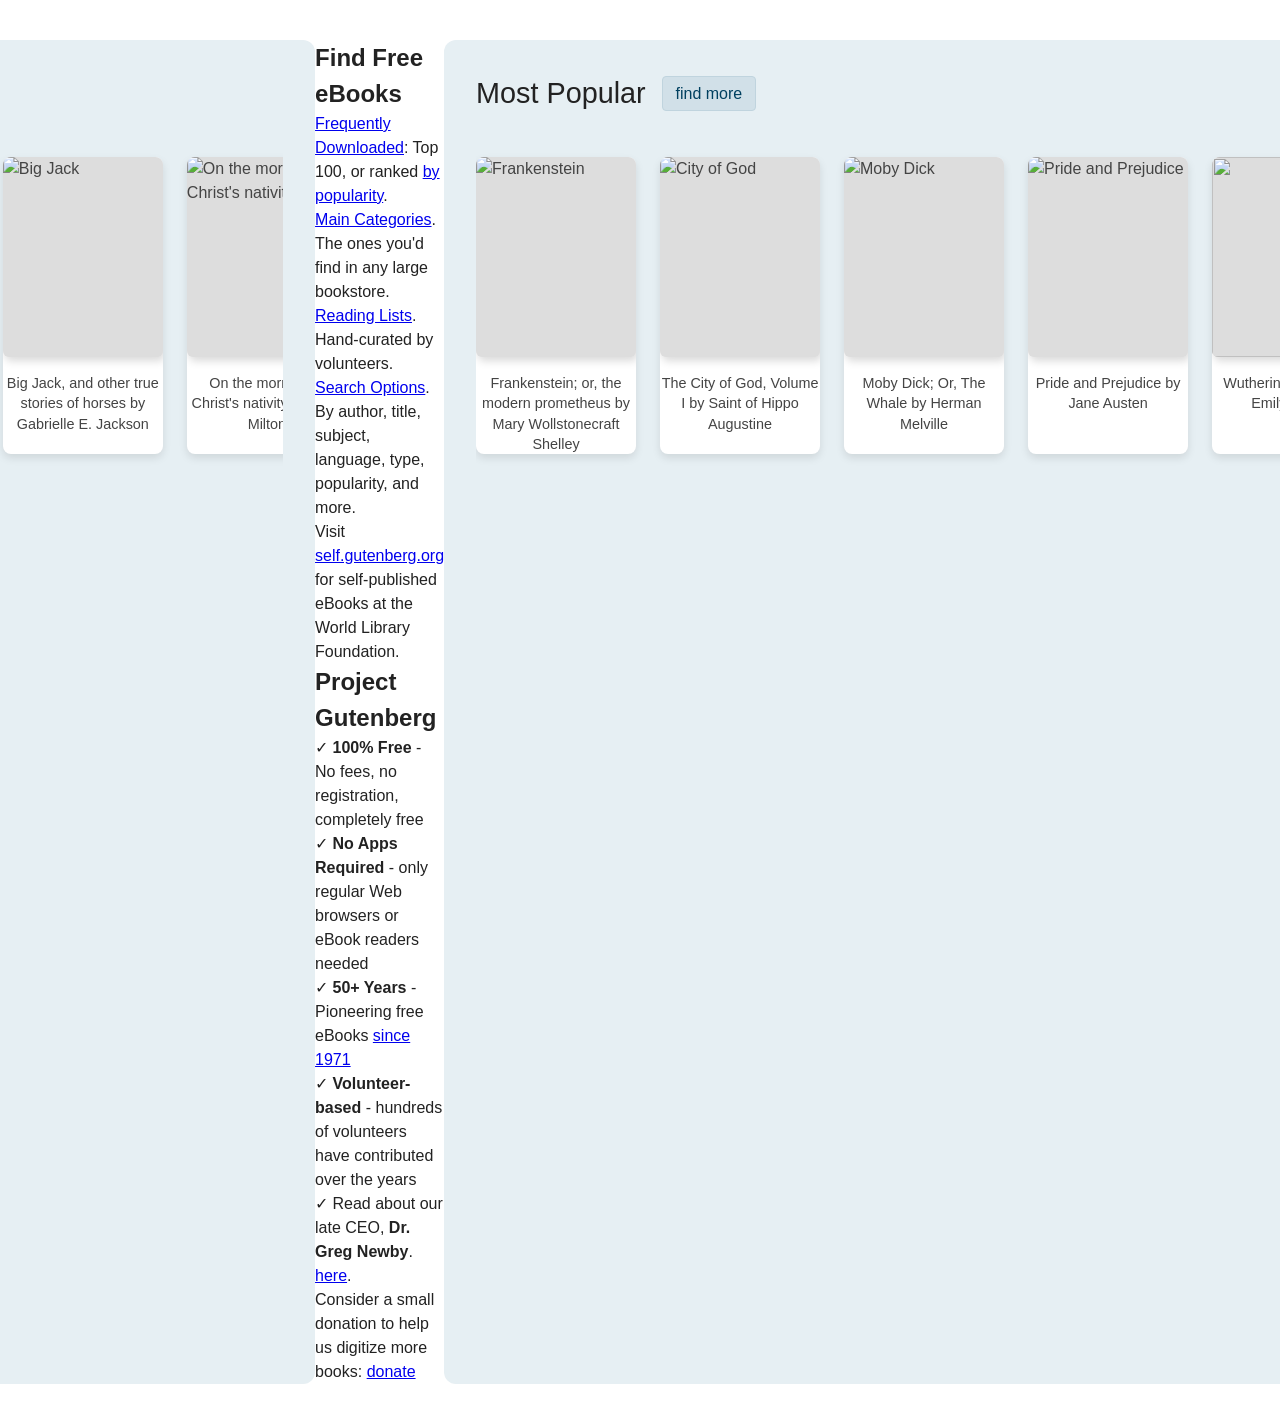
==== commit 94319e43: "Update index.html" ====
--- a/index.html
+++ b/index.html
@@ -320,3 +320,37 @@
 </body>
 </html>
 
+<style>
+        /* Base page styling */
+        body { font-family: -apple-system, BlinkMacSystemFont, "Segoe UI", Roboto, Helvetica, Arial, sans-serif; background-color: #ffffff; color: #222222; line-height: 1.5; padding: 40px 20px; margin: 0; display: flex; justify-content: center; }
+
+        /* Container for the two panels */
+        .panel-container { display: grid; grid-template-columns: repeat(auto-fit, minmax(350px, 1fr)); gap: 24px; width: 100%; max-width: 1100px; }
+
+        /* Individual panel styling */
+        .info-panel { background-color: #f4f4f5; border-radius: 8px; padding: 32px; }
+
+        /* Heading styles */
+        .info-panel h2 { font-size: 22px; font-weight: 500; margin-top: 0; margin-bottom: 20px; color: #111111; }
+        .info-panel h2:not(:first-child) { margin-top: 40px; }
+
+        /* Paragraph styles */
+        .info-panel p { margin-top: 0; margin-bottom: 20px; font-size: 15px; }
+        .info-panel p:last-child { margin-bottom: 0; }
+
+        /* Link styles */
+        .info-panel a { color: #004488; text-decoration: underline; text-underline-offset: 2px; }
+        .info-panel a:hover { color: #002244; }
+
+        /* Social Media Icon Container */
+        .social-icons { display: flex; gap: 30px; margin-top: 20px; align-items: center; }
+  
+        /* Icon styling */
+        .social-icon { display: flex; flex-direction: column; align-items: center; text-decoration: none !important; cursor: pointer; }
+        .social-icon svg { width: 32px; height: 32px; transition: opacity 0.2s; }
+        .social-icon:hover svg { opacity: 0.8; }
+
+        /* Text below news icons */
+        .icon-text { font-size: 12px; font-weight: bold; margin-top: 5px; }
+    </style>
+
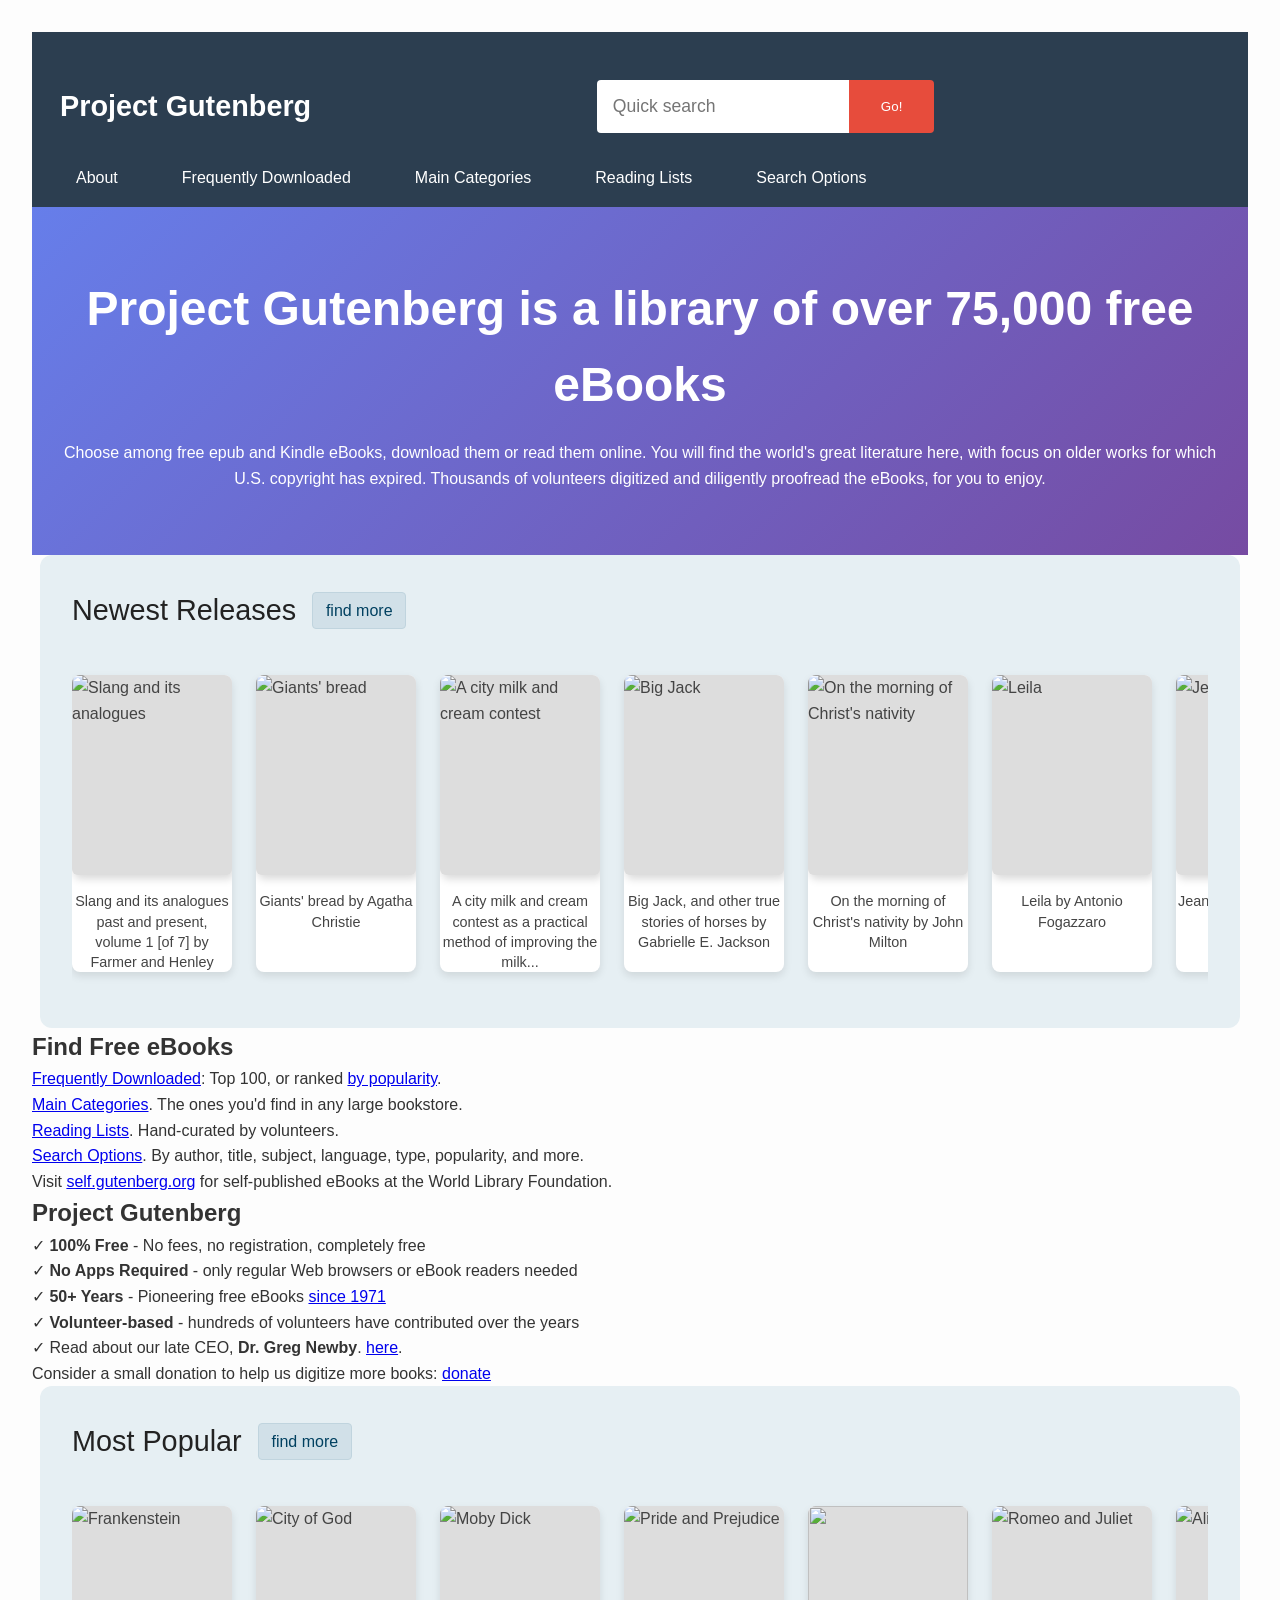
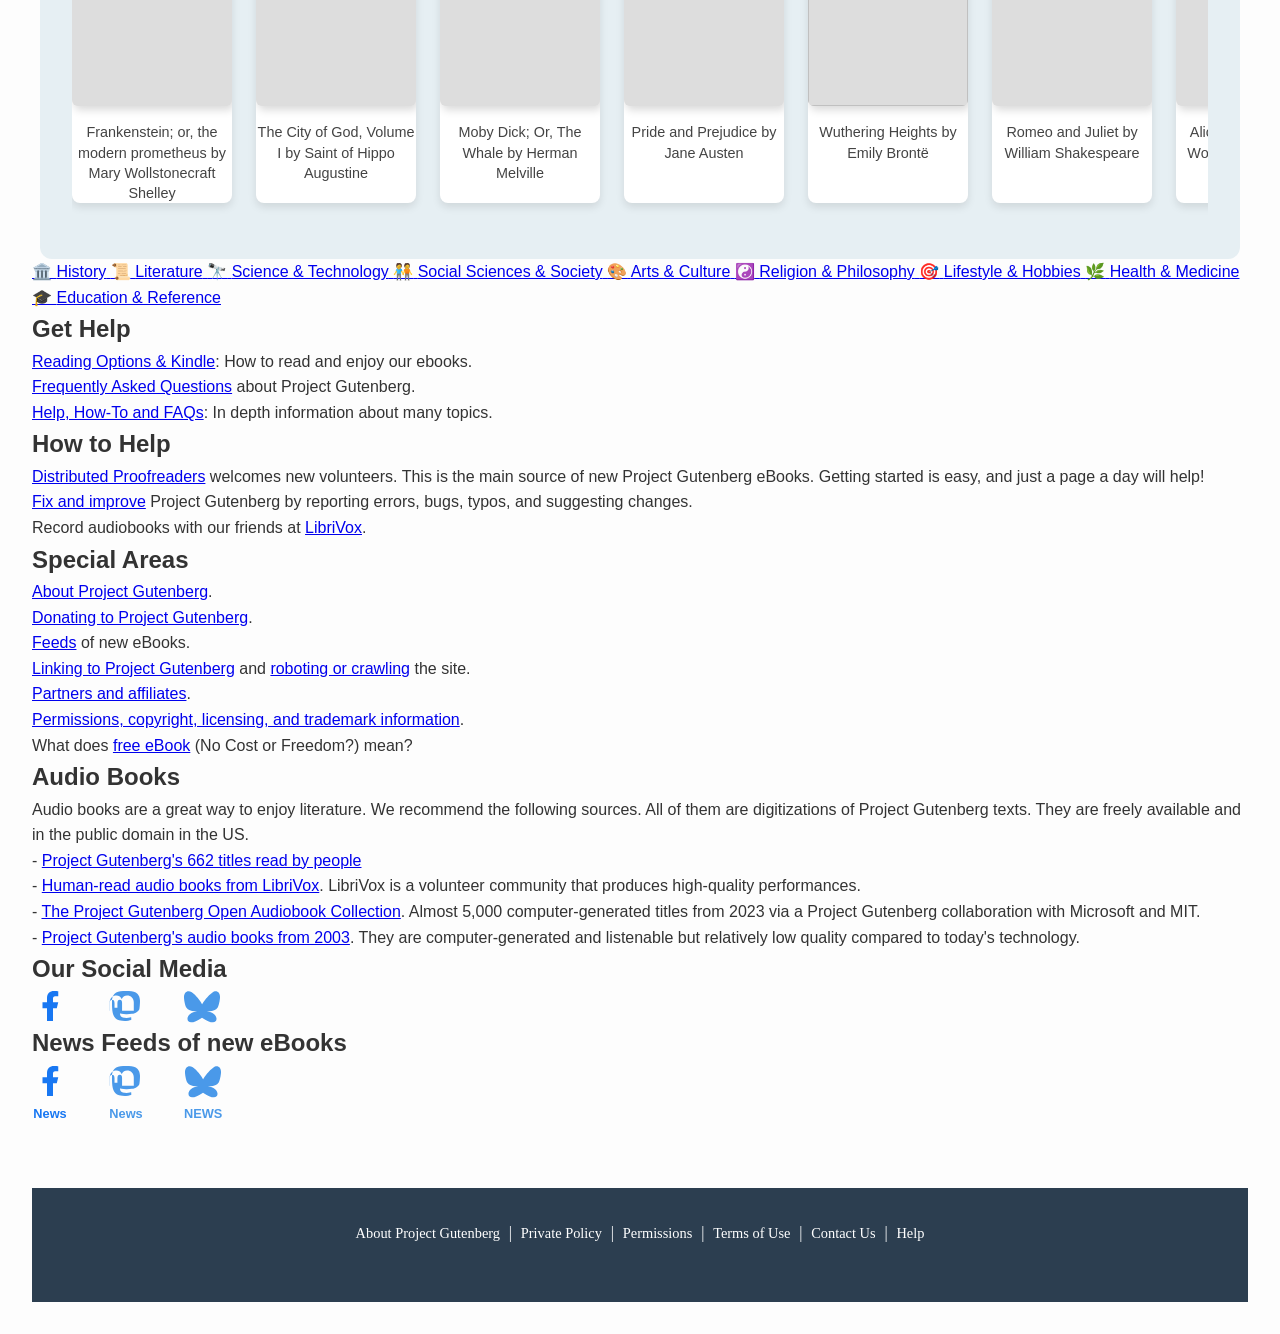
==== commit 31c52414: "Update index.html" ====
--- a/index.html
+++ b/index.html
@@ -319,38 +319,3 @@
   <script src="script.js"></script>
 </body>
 </html>
-
-<style>
-        /* Base page styling */
-        body { font-family: -apple-system, BlinkMacSystemFont, "Segoe UI", Roboto, Helvetica, Arial, sans-serif; background-color: #ffffff; color: #222222; line-height: 1.5; padding: 40px 20px; margin: 0; display: flex; justify-content: center; }
-
-        /* Container for the two panels */
-        .panel-container { display: grid; grid-template-columns: repeat(auto-fit, minmax(350px, 1fr)); gap: 24px; width: 100%; max-width: 1100px; }
-
-        /* Individual panel styling */
-        .info-panel { background-color: #f4f4f5; border-radius: 8px; padding: 32px; }
-
-        /* Heading styles */
-        .info-panel h2 { font-size: 22px; font-weight: 500; margin-top: 0; margin-bottom: 20px; color: #111111; }
-        .info-panel h2:not(:first-child) { margin-top: 40px; }
-
-        /* Paragraph styles */
-        .info-panel p { margin-top: 0; margin-bottom: 20px; font-size: 15px; }
-        .info-panel p:last-child { margin-bottom: 0; }
-
-        /* Link styles */
-        .info-panel a { color: #004488; text-decoration: underline; text-underline-offset: 2px; }
-        .info-panel a:hover { color: #002244; }
-
-        /* Social Media Icon Container */
-        .social-icons { display: flex; gap: 30px; margin-top: 20px; align-items: center; }
-  
-        /* Icon styling */
-        .social-icon { display: flex; flex-direction: column; align-items: center; text-decoration: none !important; cursor: pointer; }
-        .social-icon svg { width: 32px; height: 32px; transition: opacity 0.2s; }
-        .social-icon:hover svg { opacity: 0.8; }
-
-        /* Text below news icons */
-        .icon-text { font-size: 12px; font-weight: bold; margin-top: 5px; }
-    </style>
-
